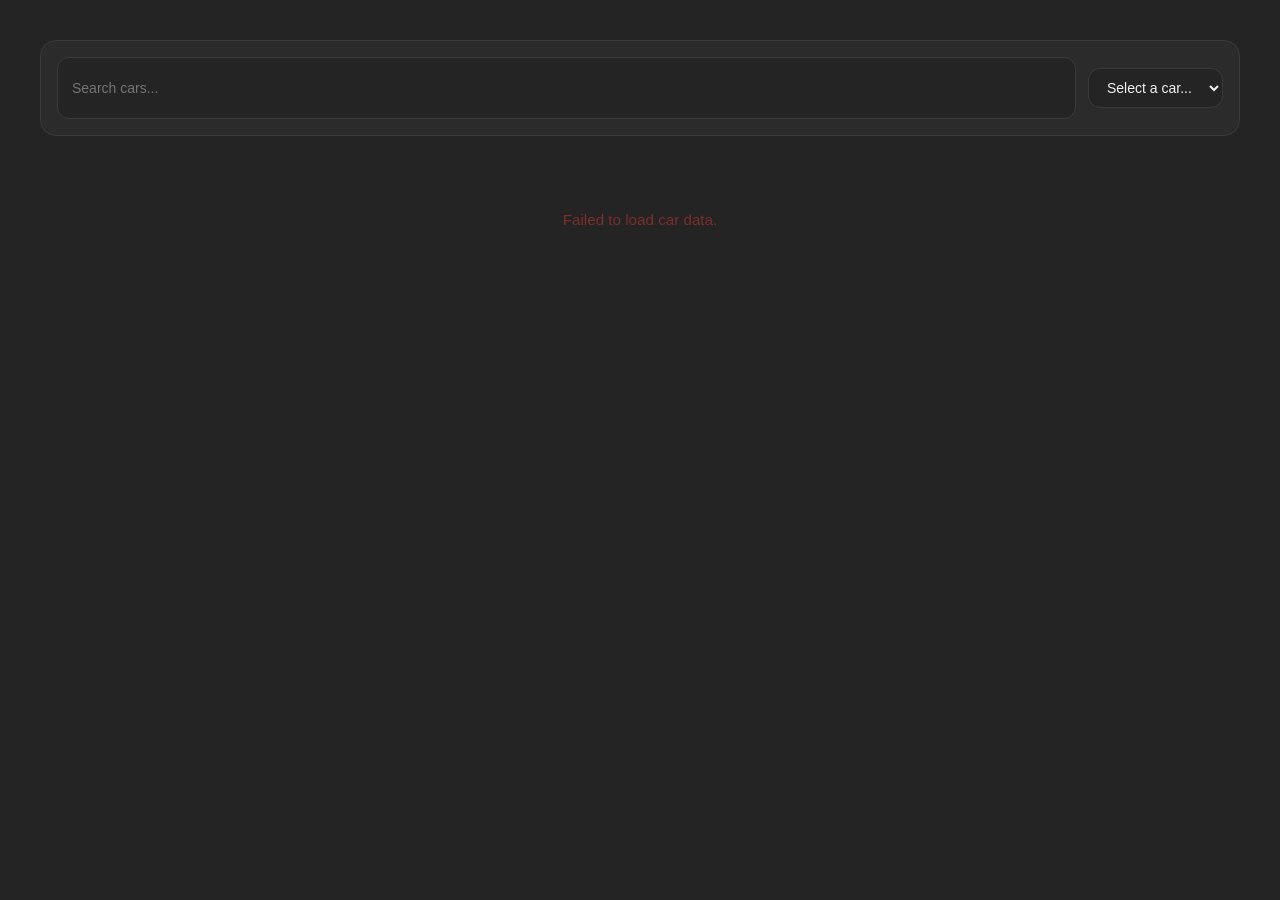
==== calculator/index.html @ 4136a722 "Create index.html" ====
<!DOCTYPE html>
<html lang="en">
<head>
  <meta charset="UTF-8">
  <meta name="viewport" content="width=device-width, initial-scale=1.0">

  <title>CarZoneDB - Upgrade Calculator</title>
  <link rel="icon" type="image/x-icon" href="https://raw.githubusercontent.com/CarZoneDB/CarZoneDB.github.io/refs/heads/main/assets/favicon.png">
  <meta
    name="description"
    content="Calculate the total cost of upgrading your car in Car Zone. Select a car and configure your upgrades to see the full price breakdown."
  />

  <link rel="stylesheet" href="../components/base.css">
  <link rel="stylesheet" href="../cars/style.css">

  <style>
    /* ===== Calculator Card ===== */
    .calc-card {
      background-color: var(--foreground-color);
      padding: 20px;
      border-radius: 12px;
      text-align: left;
      border: 1px solid var(--border-color);
      margin-top: 20px;
    }

    .calc-card h2 {
      margin-top: 0;
      margin-bottom: 12px;
      font-size: 1.5rem;
      color: var(--text-color);
      word-break: break-word;
    }

    /* ===== Base Price Tag ===== */
    .base-price-tag {
      font-size: 0.9rem;
      color: var(--text-color);
      margin: 0 0 4px;
      opacity: 0.6;
    }

    /* ===== Divider ===== */
    .divider {
      border: none;
      border-top: 1px solid var(--border-color);
      margin: 20px 0;
    }

    /* ===== Upgrades Section ===== */
    .upgrades-section {
      margin-top: 20px;
    }

    .upgrades-section h3 {
      margin: 0 0 14px;
      font-size: 0.8rem;
      text-transform: uppercase;
      letter-spacing: 0.06em;
      color: var(--text-color);
      opacity: 0.5;
      font-weight: 600;
    }

    .upgrades-grid {
      display: grid;
      grid-template-columns: repeat(auto-fit, minmax(180px, 1fr));
      gap: 12px;
    }

    /* ===== Upgrade Group ===== */
    .upgrade-group {
      display: flex;
      flex-direction: column;
      gap: 6px;
    }

    .upgrade-group label {
      font-size: 0.78rem;
      color: var(--text-color);
      opacity: 0.55;
      font-weight: 600;
      text-transform: uppercase;
      letter-spacing: 0.04em;
    }

    .upgrade-group select {
      padding: 10px 14px;
      min-height: 40px;
      border-radius: 12px;
      border: 1px solid var(--border-color);
      background: var(--background-color);
      color: var(--text-color);
      font-size: 14px;
      font-family: var(--font-family);
      cursor: pointer;
      transition: background 0.2s ease, border-color 0.2s ease;
      appearance: none;
      background-image: url("data:image/svg+xml,%3Csvg xmlns='http://www.w3.org/2000/svg' width='12' height='12' viewBox='0 0 12 12'%3E%3Cpath fill='rgb(160,160,160)' d='M6 8L1 3h10z'/%3E%3C/svg%3E");
      background-repeat: no-repeat;
      background-position: right 12px center;
      padding-right: 32px;
    }

    .upgrade-group select:hover {
      background-color: var(--foreground-color);
      border-color: var(--accent-color);
    }

    /* ===== Summary Bar ===== */
    .summary-bar {
      display: flex;
      flex-wrap: wrap;
      gap: 16px;
      align-items: center;
      justify-content: space-between;
      padding: 16px 20px;
      border-radius: 12px;
      background: var(--background-color);
      border: 1px solid var(--border-color);
      margin-top: 20px;
    }

    .summary-item {
      display: flex;
      flex-direction: column;
      gap: 2px;
    }

    .summary-item span:first-child {
      font-size: 0.75rem;
      color: var(--text-color);
      opacity: 0.5;
      text-transform: uppercase;
      letter-spacing: 0.04em;
      font-weight: 600;
    }

    .summary-item span:last-child {
      font-size: 1.2rem;
      font-weight: 600;
      color: var(--text-color);
    }

    .summary-item.total span:last-child {
      font-size: 1.5rem;
      color: var(--accent-color);
    }

    .summary-sep {
      width: 1px;
      height: 40px;
      background: var(--border-color);
    }

    /* ===== Breakdown Button ===== */
    .breakdown-btn {
      padding: 10px 14px;
      min-height: 40px;
      border-radius: 12px;
      border: 1px solid var(--border-color);
      background: transparent;
      color: var(--text-color);
      font-size: 14px;
      font-family: var(--font-family);
      cursor: pointer;
      transition: background 0.2s ease, border-color 0.2s ease;
    }

    .breakdown-btn:hover {
      background: var(--foreground-color);
      border-color: var(--accent-color);
    }

    .breakdown-btn.active {
      background: var(--accent-color);
      border-color: var(--accent-color);
      color: #fff;
    }

    /* ===== Breakdown Card ===== */
    .breakdown-card {
      background-color: var(--background-color);
      border: 1px solid var(--border-color);
      border-radius: 12px;
      padding: 20px;
      margin-top: 12px;
    }

    .breakdown-card h3 {
      margin: 0 0 14px;
      font-size: 0.8rem;
      text-transform: uppercase;
      letter-spacing: 0.06em;
      color: var(--text-color);
      opacity: 0.5;
      font-weight: 600;
    }

    .breakdown-table {
      width: 100%;
      border-collapse: collapse;
      font-size: 0.95rem;
      color: var(--text-color);
    }

    .breakdown-table td {
      padding: 8px 0;
      border-bottom: 1px solid var(--border-color);
    }

    .breakdown-table td:last-child {
      text-align: right;
      opacity: 0.6;
    }

    .breakdown-table tr.total-row td {
      border-bottom: none;
      font-weight: 600;
      font-size: 1rem;
      padding-top: 12px;
      opacity: 1;
    }

    .breakdown-table tr.total-row td:last-child {
      color: var(--accent-color);
      opacity: 1;
    }

    /* ===== Empty State ===== */
    .empty-state {
      color: var(--text-color);
      opacity: 0.4;
      font-size: 0.95rem;
      padding: 60px 0;
      text-align: center;
    }

    /* ===== Responsive ===== */
    @media (max-width: 600px) {
      .upgrades-grid {
        grid-template-columns: repeat(auto-fit, minmax(150px, 1fr));
      }

      .summary-sep {
        display: none;
      }
    }
  </style>
</head>
<body>
  <div id="navbar"></div>

  <main class="sect" aria-label="Upgrade cost calculator">

    <div class="filter-bar">
      <input type="text" placeholder="Search cars..." class="filter-input" id="carSearch" oninput="filterCars()">
      <select class="filter-select" id="carSelect" onchange="onCarSelect()">
        <option value="">Select a car...</option>
      </select>
    </div>

    <div id="calcArea">
      <p class="empty-state">Select a car above to calculate upgrade costs.</p>
    </div>

  </main>

  <div id="footer"></div>

  <script src="../components/elementloader.js"></script>
  <script>
    // ===== Data =====
    const UPGRADES = {
      Engine: {
        key: 'engine', label: 'Engine',
        options: [
          { name: 'Stock', pct: 0 },
          { name: 'Street', pct: 0.10 },
          { name: 'Sport', pct: 0.15 },
          { name: 'Race', pct: 0.20 }
        ]
      },
      Gearbox: {
        key: 'gearbox', label: 'Gearbox',
        options: [
          { name: 'Stock', pct: 0 },
          { name: 'Street', pct: 0.05 },
          { name: 'Sport', pct: 0.07 },
          { name: 'Race', pct: 0.10 }
        ]
      },
      Turbo: {
        key: 'turbo', label: 'Turbo',
        options: [
          { name: 'Stock', pct: 0 },
          { name: 'Turbo', pct: 0.05 },
          { name: 'Twin Turbo', pct: 0.10 }
        ]
      },
      Brakes: {
        key: 'brakes', label: 'Brakes',
        options: [
          { name: 'Stock', pct: 0 },
          { name: 'Street', pct: 0.05 },
          { name: 'Sport', pct: 0.07 },
          { name: 'Race', pct: 0.10 }
        ]
      },
      Drive: {
        key: 'drive', label: 'Drive',
        options: [
          { name: 'Stock (no change)', flat: 0 },
          { name: 'FWD', flat: 10000 },
          { name: 'RWD', flat: 15000 },
          { name: 'AWD', flat: 25000 }
        ]
      },
      Tires: {
        key: 'tires', label: 'Tires',
        options: [
          { name: 'Street', flat: 5000 },
          { name: 'Drift', flat: 10000 },
          { name: 'Race', flat: 15000 }
        ]
      }
    };

    const SUSPENSION = {
      'Suspension Height': {
        key: 'sheight', label: 'Suspension Height',
        options: [
          { name: 'None', flat: 0 },
          { name: 'Low', flat: 10000 },
          { name: 'Stock', flat: 10000 },
          { name: 'High', flat: 10000 }
        ]
      },
      'Suspension Camber': {
        key: 'camber', label: 'Camber',
        options: [
          { name: 'None', flat: 0 },
          { name: 'Tilt 2°', flat: 10000 },
          { name: 'Tilt 4°', flat: 10000 },
          { name: 'Tilt 6°', flat: 10000 },
          { name: 'Tilt 8°', flat: 10000 },
          { name: 'Tilt 10°', flat: 10000 }
        ]
      },
      'Front Offset': {
        key: 'foffset', label: 'Front Offset',
        options: [
          { name: 'None', flat: 0 },
          { name: 'Offset [-0.1]', flat: 10000 },
          { name: 'Offset [-0.05]', flat: 10000 },
          { name: 'Offset [0.05]', flat: 10000 },
          { name: 'Offset [0.1]', flat: 10000 },
          { name: 'Offset [0.15]', flat: 10000 },
          { name: 'Offset [0.2]', flat: 10000 },
          { name: 'Offset [0.25]', flat: 10000 },
          { name: 'Offset [0.3]', flat: 10000 },
          { name: 'Offset [0.35]', flat: 10000 },
          { name: 'Offset [0.4]', flat: 10000 }
        ]
      },
      'Rear Offset': {
        key: 'roffset', label: 'Rear Offset',
        options: [
          { name: 'None', flat: 0 },
          { name: 'Offset [-0.1]', flat: 10000 },
          { name: 'Offset [-0.05]', flat: 10000 },
          { name: 'Offset [0.05]', flat: 10000 },
          { name: 'Offset [0.1]', flat: 10000 },
          { name: 'Offset [0.15]', flat: 10000 },
          { name: 'Offset [0.2]', flat: 10000 },
          { name: 'Offset [0.25]', flat: 10000 },
          { name: 'Offset [0.3]', flat: 10000 },
          { name: 'Offset [0.35]', flat: 10000 },
          { name: 'Offset [0.4]', flat: 10000 }
        ]
      }
    };

    // ===== State =====
    let allCars = [];
    let selectedCar = null;
    let breakdownVisible = false;

    // ===== Helpers =====
    function fmt(n) {
      return '$' + Math.round(n).toLocaleString();
    }

    function normalizeCar(car) {
      if (!car || typeof car !== 'object' || Array.isArray(car)) return null;
      return {
        CarName: car.CarName || 'Unknown Car',
        TYPE: car.TYPE || 'Unknown',
        NEWCAR: car.NEWCAR || false,
        PRICE: car.PRICE || 0
      };
    }

    // ===== Filter =====
    function filterCars() {
      const q = document.getElementById('carSearch').value.toLowerCase();
      const sel = document.getElementById('carSelect');
      const prev = sel.value;

      sel.innerHTML = '<option value="">Select a car...</option>';

      allCars
        .filter(c => c.CarName.toLowerCase().includes(q))
        .forEach(c => {
          const opt = document.createElement('option');
          opt.value = c.CarName;
          opt.textContent = c.CarName;
          if (c.CarName === prev) opt.selected = true;
          sel.appendChild(opt);
        });
    }

    // ===== On Car Select =====
    function onCarSelect() {
      const name = document.getElementById('carSelect').value;
      selectedCar = allCars.find(c => c.CarName === name) || null;
      breakdownVisible = false;
      renderCalc();
    }

    // ===== Render Calculator =====
    function renderCalc() {
      const area = document.getElementById('calcArea');

      if (!selectedCar) {
        area.innerHTML = '<p class="empty-state">Select a car above to calculate upgrade costs.</p>';
        return;
      }

      const badges = [
        selectedCar.NEWCAR ? '<span class="badge new">NEW</span>' : '',
        selectedCar.TYPE === 'Limited' ? '<span class="badge limited">Limited</span>' : ''
      ].join('');

      let perfHTML = '';
      Object.values(UPGRADES).forEach(group => {
        let opts = '';
        group.options.forEach((opt, i) => {
          let costStr = '';
          if (opt.flat !== undefined) {
            costStr = opt.flat > 0 ? ' (+' + fmt(opt.flat) + ')' : '';
          } else {
            const cost = Math.round(selectedCar.PRICE * (opt.pct || 0));
            costStr = cost > 0 ? ' (+' + fmt(cost) + ')' : '';
          }
          opts += `<option value="${i}">${opt.name}${costStr}</option>`;
        });
        perfHTML += `
          <div class="upgrade-group">
            <label>${group.label}</label>
            <select data-key="${group.key}" onchange="recalc()">${opts}</select>
          </div>`;
      });

      let suspHTML = '';
      Object.values(SUSPENSION).forEach(group => {
        let opts = '';
        group.options.forEach((opt, i) => {
          const costStr = opt.flat > 0 ? ' (+' + fmt(opt.flat) + ')' : '';
          opts += `<option value="${i}">${opt.name}${costStr}</option>`;
        });
        suspHTML += `
          <div class="upgrade-group">
            <label>${group.label}</label>
            <select data-key="${group.key}" onchange="recalc()">${opts}</select>
          </div>`;
      });

      area.innerHTML = `
        <div class="calc-card">
          <h2>${selectedCar.CarName}</h2>
          ${badges ? `<div class="badges">${badges}</div>` : ''}
          <p class="base-price-tag">Base price: <strong>${fmt(selectedCar.PRICE)}</strong></p>

          <hr class="divider">

          <div class="upgrades-section">
            <h3>Performance Upgrades</h3>
            <div class="upgrades-grid">${perfHTML}</div>
          </div>

          <div class="upgrades-section">
            <h3>Suspension Upgrades</h3>
            <div class="upgrades-grid">${suspHTML}</div>
          </div>

          <div class="summary-bar" id="summaryBar">
            <div class="summary-item">
              <span>Base Price</span>
              <span id="sumBase">${fmt(selectedCar.PRICE)}</span>
            </div>
            <div class="summary-sep"></div>
            <div class="summary-item">
              <span>Upgrades</span>
              <span id="sumUpgrades">$0</span>
            </div>
            <div class="summary-sep"></div>
            <div class="summary-item total">
              <span>Total</span>
              <span id="sumTotal">${fmt(selectedCar.PRICE)}</span>
            </div>
            <button class="breakdown-btn" id="breakdownBtn" onclick="toggleBreakdown()">Breakdown</button>
          </div>

          <div class="breakdown-card" id="breakdownCard" style="display:none;">
            <h3>Cost Breakdown</h3>
            <table class="breakdown-table" id="breakdownTable"></table>
          </div>
        </div>`;

      recalc();
    }

    // ===== Recalc =====
    function recalc() {
      if (!selectedCar) return;

      const price = selectedCar.PRICE;
      let upgradeTotal = 0;
      const lines = [];

      const allGroups = { ...UPGRADES, ...SUSPENSION };

      document.querySelectorAll('[data-key]').forEach(sel => {
        const key = sel.dataset.key;
        const group = Object.values(allGroups).find(g => g.key === key);
        if (!group) return;

        const idx = parseInt(sel.value);
        const opt = group.options[idx];
        if (!opt) return;

        let cost = 0;
        if (opt.flat !== undefined) {
          cost = opt.flat;
        } else {
          cost = Math.round(price * (opt.pct || 0));
        }

        if (cost > 0) {
          lines.push({ label: group.label + ' — ' + opt.name, cost });
          upgradeTotal += cost;
        }
      });

      document.getElementById('sumBase').textContent = fmt(price);
      document.getElementById('sumUpgrades').textContent = fmt(upgradeTotal);
      document.getElementById('sumTotal').textContent = fmt(price + upgradeTotal);

      const table = document.getElementById('breakdownTable');
      if (table) {
        table.innerHTML = '';
        lines.forEach(l => {
          const tr = document.createElement('tr');
          tr.innerHTML = `<td>${l.label}</td><td>${fmt(l.cost)}</td>`;
          table.appendChild(tr);
        });
        const totRow = document.createElement('tr');
        totRow.className = 'total-row';
        totRow.innerHTML = `<td>Total (car + upgrades)</td><td>${fmt(price + upgradeTotal)}</td>`;
        table.appendChild(totRow);
      }
    }

    // ===== Toggle Breakdown =====
    function toggleBreakdown() {
      breakdownVisible = !breakdownVisible;
      const card = document.getElementById('breakdownCard');
      const btn = document.getElementById('breakdownBtn');
      if (card) card.style.display = breakdownVisible ? 'block' : 'none';
      if (btn) btn.classList.toggle('active', breakdownVisible);
    }

    // ===== Fetch Data =====
    fetch('https://carzonedb.github.io/assets/infojsons/cars.json')
      .then(res => {
        if (!res.ok) throw new Error(`HTTP Error: ${res.status}`);
        return res.json();
      })
      .then(api => {
        const rawCars = api.data || {};

        allCars = Object.values(rawCars)
          .map(normalizeCar)
          .filter(Boolean)
          .sort((a, b) => a.CarName.localeCompare(b.CarName));

        const sel = document.getElementById('carSelect');
        allCars.forEach(c => {
          const opt = document.createElement('option');
          opt.value = c.CarName;
          opt.textContent = c.CarName;
          sel.appendChild(opt);
        });
      })
      .catch(err => {
        console.error('Failed to load cars:', err);
        document.getElementById('calcArea').innerHTML =
          '<p class="empty-state" style="color: #FF3B3B;">Failed to load car data.</p>';
      });
  </script>
</body>
</html>
---- components/base.css ----
:root {
--accent-color: rgb(142, 92, 246);
--background-color: rgb(36, 36, 36);
--foreground-color: rgb(43, 43, 43);
--border-color: rgb(58, 58, 58);
--text-color: rgb(241, 241, 241);
--font-family: 'Segoe UI', Arial, sans-serif;
}

main {
    flex: 1;
}

html, body {
    height: 100%;
    margin: 0;
}

body {
    background: var(--background-color);
    color: var(--text-color);
    font-family: var(--font-family);
    display: flex;
    flex-direction: column;
    min-height: 100vh;
}
---- cars/style.css ----
/* ===== Layout ===== */
.sect {
  padding: 40px;
}

/* ===== Filter Bar ===== */
.filter-bar {
  display: flex;
  flex-wrap: wrap;
  align-items: center;
  gap: 12px;
  padding: 16px;
  border-radius: 16px;
  background: var(--foreground-color);
  border: 1px solid var(--border-color);
}

/* ===== Shared Base: Inputs & Buttons ===== */
.filter-input,
.filter-select,
.filter-btn {
  padding: 10px 14px;
  min-height: 40px;
  border-radius: 12px;
  border: 1px solid var(--border-color);
  background: var(--background-color);
  color: var(--text-color);
  font-size: 14px;
}

.filter-input {
  flex: 1;
  min-width: 200px;
}

.filter-select,
.filter-btn {
  cursor: pointer;
  transition: background 0.2s ease, border-color 0.2s ease;
}

.filter-select:hover,
.filter-btn:hover {
  background: var(--foreground-color);
  border-color: var(--accent-color);
}

/* ===== Chips ===== */
.filter-chip {
  padding: 10px 14px;
  border-radius: 12px;
  border: 1px solid var(--border-color);
  background: transparent;
  color: var(--text-color);
  cursor: pointer;
  transition: background 0.2s ease, border-color 0.2s ease, color 0.2s ease;
}

.filter-chip:hover {
  border-color: var(--accent-color);
}

.filter-chip.active {
  background: var(--accent-color);
  color: #fff;
  border-color: var(--accent-color);
}

/* ===== Dropdown Wrapper ===== */
.filter-dropdown {
  position: relative;
}

/* ===== Dropdown Menu ===== */
.dropdown-menu {
  display: none;
  position: absolute;
  top: calc(100% + 6px);
  left: 0;
  z-index: 999;
  min-width: 260px;
  padding: 14px;
  background: var(--background-color);
  border: 1px solid var(--border-color);
  border-radius: 12px;
  box-shadow: 0 8px 20px rgba(0, 0, 0, 0.25);
}

.dropdown-menu.active {
  display: block;
}

/* Flip to right-align if overflowing viewport */
.dropdown-menu.flip-left {
  left: auto;
  right: 0;
}

/* ===== Dropdown Header ===== */
.dropdown-header {
  display: flex;
  justify-content: space-between;
  align-items: center;
  margin-bottom: 10px;
  font-weight: 600;
}

.dropdown-header button {
  background: none;
  border: none;
  color: var(--text-color);
  cursor: pointer;
}

/* ===== Radios ===== */
.radio {
  display: flex;
  align-items: flex-start;
  gap: 10px;
  margin-bottom: 10px;
  cursor: pointer;
}

.radio input[type="radio"] {
  appearance: none;
  width: 16px;
  height: 16px;
  border: 2px solid var(--border-color);
  border-radius: 50%;
  position: relative;
  flex-shrink: 0;
  cursor: pointer;
}

.radio input[type="radio"]:checked {
  border-color: var(--accent-color);
}

.radio input[type="radio"]:checked::after {
  content: "";
  position: absolute;
  inset: 3px;
  background: var(--accent-color);
  border-radius: 50%;
}

/* ===== Checkboxes ===== */
.checkbox {
  display: flex;
  align-items: center;
  gap: 10px;
  margin-bottom: 10px;
  cursor: pointer;
}

.checkbox input[type="checkbox"] {
  appearance: none;
  width: 16px;
  height: 16px;
  border: 2px solid var(--border-color);
  border-radius: 4px;
  position: relative;
  flex-shrink: 0;
  cursor: pointer;
}

.checkbox input[type="checkbox"]:checked {
  border-color: var(--accent-color);
  background: var(--accent-color);
}

.checkbox input[type="checkbox"]:checked::after {
  content: "✓";
  position: absolute;
  inset: 0;
  display: flex;
  align-items: center;
  justify-content: center;
  font-size: 12px;
  color: var(--text-color);
}

/* ===== Price Range Inputs ===== */
.range-inputs {
  display: flex;
  gap: 8px;
  margin-top: 6px;
}

.range-inputs input {
  width: 100%;
  padding: 8px;
  border-radius: 6px;
  border: 1px solid var(--border-color);
  background: var(--foreground-color);
  color: var(--text-color);
}

/* ===== Apply Button ===== */
.apply-btn {
  width: 100%;
  margin-top: 8px;
  padding: 10px;
  border-radius: 8px;
  border: none;
  background: var(--accent-color);
  color: #fff;
  cursor: pointer;
  transition: opacity 0.2s ease;
}

.apply-btn:hover {
  opacity: 0.85;
}

/* ===== Car List Container thingy iDK MAN  */
/* ===== Car Grid ===== */
#carList {
  display: grid;
  grid-template-columns: repeat(auto-fit, minmax(220px, 1fr));
  gap: 24px;
  margin-top: 20px;
}

/* ===== Individual Car Card ===== */
.car {
  background-color: var(--foreground-color);
  padding: 20px;
  border-radius: 12px;
  text-align: left;
  border: 1px solid var(--border-color);
  transition: transform 0.2s;
}
.car:hover {
  transform: scale(1.05);
}

/* ===== Car Title ===== */
.car h2 {
  margin-top: 0;
  margin-bottom: 12px;
  font-size: 1.5rem;
  color: var(--text-color);
  word-break: break-word;
}

/* ===== Badges ===== */
.badges {
  display: flex;
  flex-wrap: wrap;
  gap: 8px;
  margin-bottom: 12px;
}

.badge {
  background-color: var(--accent-color);
  color: var(--text-color);
  padding: 2px 8px;
  font-size: 0.75rem;
  border-radius: 8px;
}

.badge.limited { background-color: #FF4DB8; }
.badge.new { background-color: #FF3B3B; }
.badge.gamepass { background-color: #1E90FF; }
.badge.pack {
  background-color: #FF9F1C;
  text-decoration: none;
  cursor: pointer;
  transition: transform 0.1s, box-shadow 0.1s;
}
.badge.pack:hover {
  transform: scale(1.1);
  box-shadow: 0 0 6px #FF9F1C;
  text-decoration: underline;
}

/* ===== Car Stats ===== */
.car-details div {
  margin-bottom: 6px;
  font-size: 0.95rem;
  color: var(--text-color);
}

/* ===== Responsive ===== */
@media (max-width: 600px) {
  #carList {
    grid-template-columns: repeat(auto-fit, minmax(180px, 1fr));
    gap: 16px;
  }

  .car {
    padding: 16px;
  }

  .car h2 {
    font-size: 1.25rem;
  }

  .car-details div {
    font-size: 0.9rem;
  }
}
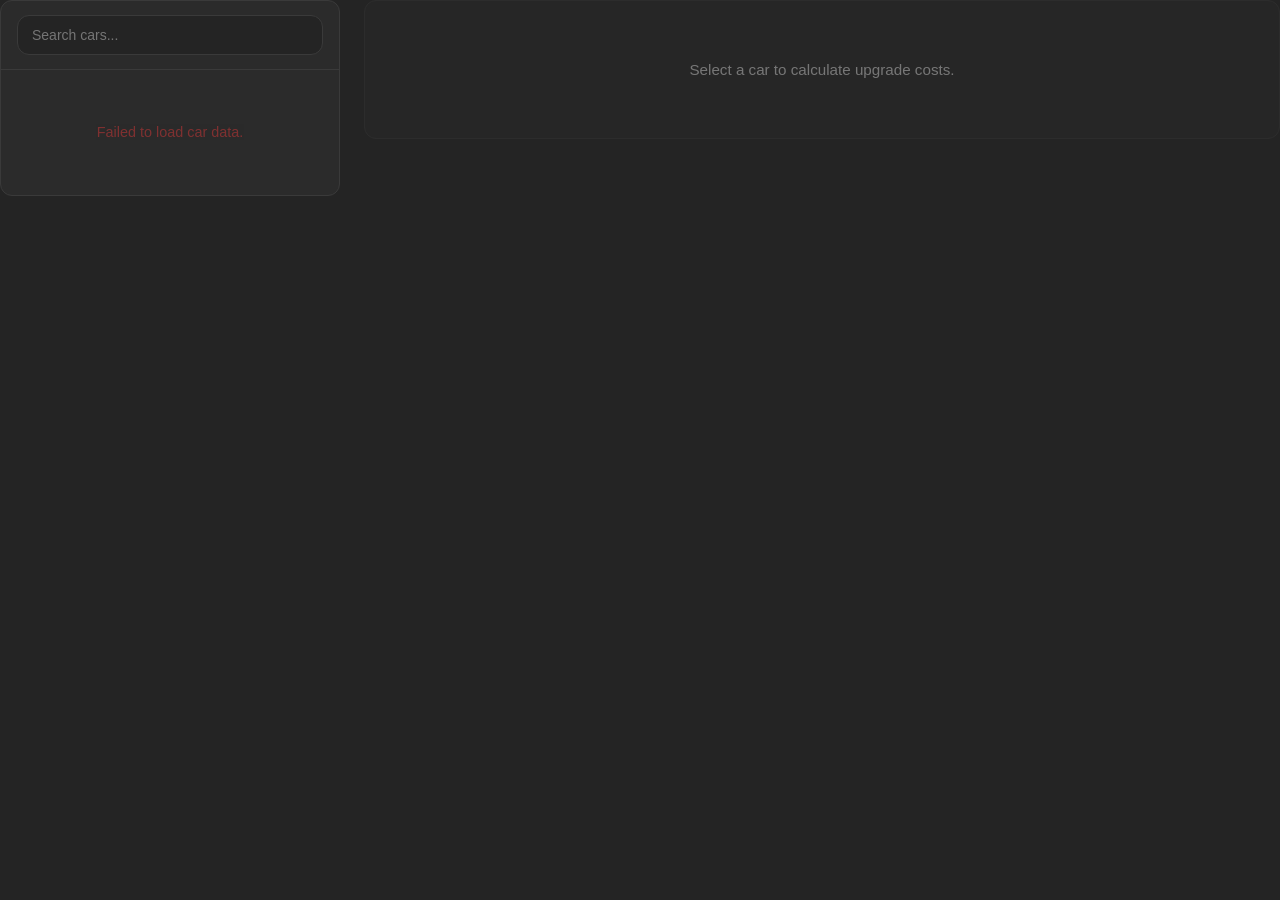
==== commit 0cf8f521: "Update index.html" ====
--- a/calculator/index.html
+++ b/calculator/index.html
@@ -12,9 +12,146 @@
   />
 
   <link rel="stylesheet" href="../components/base.css">
-  <link rel="stylesheet" href="../cars/style.css">
+  <link rel="stylesheet" href="style.css">
 
   <style>
+    /* ===== Two-panel layout ===== */
+    .calc-layout {
+      display: grid;
+      grid-template-columns: 340px 1fr;
+      gap: 24px;
+      align-items: start;
+    }
+
+    /* ===== Left panel ===== */
+    .panel-left {
+      background-color: var(--foreground-color);
+      border-radius: 12px;
+      border: 1px solid var(--border-color);
+      overflow: hidden;
+      position: sticky;
+      top: 20px;
+    }
+
+    .panel-left-header {
+      padding: 14px 16px;
+      border-bottom: 1px solid var(--border-color);
+    }
+
+    .panel-left-header input {
+      width: 100%;
+      box-sizing: border-box;
+      padding: 10px 14px;
+      min-height: 40px;
+      border-radius: 12px;
+      border: 1px solid var(--border-color);
+      background: var(--background-color);
+      color: var(--text-color);
+      font-size: 14px;
+      font-family: var(--font-family);
+      outline: none;
+      transition: border-color 0.2s ease;
+    }
+
+    .panel-left-header input:focus {
+      border-color: var(--accent-color);
+    }
+
+    /* ===== Car list inside left panel ===== */
+    .car-list-inner {
+      overflow-y: auto;
+      max-height: calc(100vh - 180px);
+    }
+
+    .car-item {
+      display: flex;
+      align-items: center;
+      justify-content: space-between;
+      padding: 12px 16px;
+      border-bottom: 1px solid var(--border-color);
+      cursor: pointer;
+      transition: background 0.15s ease;
+      gap: 10px;
+    }
+
+    .car-item:last-child {
+      border-bottom: none;
+    }
+
+    .car-item:hover {
+      background: var(--background-color);
+    }
+
+    .car-item.active {
+      background: var(--background-color);
+      border-left: 3px solid var(--accent-color);
+      padding-left: 13px;
+    }
+
+    .car-item-info {
+      display: flex;
+      flex-direction: column;
+      gap: 2px;
+      min-width: 0;
+    }
+
+    .car-item-name {
+      font-size: 0.9rem;
+      font-weight: 600;
+      color: var(--text-color);
+      white-space: nowrap;
+      overflow: hidden;
+      text-overflow: ellipsis;
+    }
+
+    .car-item-type {
+      font-size: 0.75rem;
+      color: var(--text-color);
+      opacity: 0.5;
+    }
+
+    .car-item-price {
+      font-size: 0.8rem;
+      font-weight: 600;
+      color: var(--accent-color);
+      white-space: nowrap;
+      flex-shrink: 0;
+    }
+
+    .car-item .badges {
+      margin-bottom: 0;
+      gap: 4px;
+    }
+
+    .car-item .badge {
+      font-size: 0.65rem;
+      padding: 1px 6px;
+    }
+
+    .panel-left-empty {
+      padding: 40px 16px;
+      text-align: center;
+      color: var(--text-color);
+      opacity: 0.4;
+      font-size: 0.9rem;
+    }
+
+    /* ===== Right panel ===== */
+    .panel-right {
+      min-width: 0;
+    }
+
+    .calc-empty {
+      background-color: var(--foreground-color);
+      border-radius: 12px;
+      border: 1px solid var(--border-color);
+      padding: 60px 20px;
+      text-align: center;
+      color: var(--text-color);
+      opacity: 0.4;
+      font-size: 0.95rem;
+    }
+
     /* ===== Calculator Card ===== */
     .calc-card {
       background-color: var(--foreground-color);
@@ -22,7 +159,6 @@
       border-radius: 12px;
       text-align: left;
       border: 1px solid var(--border-color);
-      margin-top: 20px;
     }
 
     .calc-card h2 {
@@ -33,22 +169,20 @@
       word-break: break-word;
     }
 
-    /* ===== Base Price Tag ===== */
     .base-price-tag {
       font-size: 0.9rem;
       color: var(--text-color);
+      opacity: 0.6;
       margin: 0 0 4px;
-      opacity: 0.6;
-    }
-
-    /* ===== Divider ===== */
+    }
+
     .divider {
       border: none;
       border-top: 1px solid var(--border-color);
       margin: 20px 0;
     }
 
-    /* ===== Upgrades Section ===== */
+    /* ===== Upgrades ===== */
     .upgrades-section {
       margin-top: 20px;
     }
@@ -69,7 +203,6 @@
       gap: 12px;
     }
 
-    /* ===== Upgrade Group ===== */
     .upgrade-group {
       display: flex;
       flex-direction: column;
@@ -228,16 +361,21 @@
       opacity: 1;
     }
 
-    /* ===== Empty State ===== */
-    .empty-state {
-      color: var(--text-color);
-      opacity: 0.4;
-      font-size: 0.95rem;
-      padding: 60px 0;
-      text-align: center;
-    }
-
     /* ===== Responsive ===== */
+    @media (max-width: 900px) {
+      .calc-layout {
+        grid-template-columns: 1fr;
+      }
+
+      .panel-left {
+        position: static;
+      }
+
+      .car-list-inner {
+        max-height: 300px;
+      }
+    }
+
     @media (max-width: 600px) {
       .upgrades-grid {
         grid-template-columns: repeat(auto-fit, minmax(150px, 1fr));
@@ -253,18 +391,24 @@
   <div id="navbar"></div>
 
   <main class="sect" aria-label="Upgrade cost calculator">
-
-    <div class="filter-bar">
-      <input type="text" placeholder="Search cars..." class="filter-input" id="carSearch" oninput="filterCars()">
-      <select class="filter-select" id="carSelect" onchange="onCarSelect()">
-        <option value="">Select a car...</option>
-      </select>
+    <div class="calc-layout">
+
+      <!-- ===== Left: Car Picker ===== -->
+      <div class="panel-left">
+        <div class="panel-left-header">
+          <input type="text" placeholder="Search cars..." id="carSearch" oninput="filterCars()">
+        </div>
+        <div class="car-list-inner" id="carListInner">
+          <p class="panel-left-empty">Loading cars...</p>
+        </div>
+      </div>
+
+      <!-- ===== Right: Calculator ===== -->
+      <div class="panel-right" id="panelRight">
+        <div class="calc-empty">Select a car to calculate upgrade costs.</div>
+      </div>
+
     </div>
-
-    <div id="calcArea">
-      <p class="empty-state">Select a car above to calculate upgrade costs.</p>
-    </div>
-
   </main>
 
   <div id="footer"></div>
@@ -384,6 +528,7 @@
 
     // ===== State =====
     let allCars = [];
+    let filteredCars = [];
     let selectedCar = null;
     let breakdownVisible = false;
 
@@ -402,39 +547,57 @@
       };
     }
 
+    // ===== Render Car List =====
+    function renderCarList() {
+      const inner = document.getElementById('carListInner');
+
+      if (!filteredCars.length) {
+        inner.innerHTML = '<p class="panel-left-empty">No cars found.</p>';
+        return;
+      }
+
+      inner.innerHTML = filteredCars.map(c => {
+        const isActive = selectedCar && selectedCar.CarName === c.CarName;
+        const badges = [
+          c.NEWCAR ? '<span class="badge new">NEW</span>' : '',
+          c.TYPE === 'Limited' ? '<span class="badge limited">Limited</span>' : ''
+        ].filter(Boolean).join('');
+
+        return `
+          <div class="car-item${isActive ? ' active' : ''}" onclick="selectCar('${c.CarName.replace(/'/g, "\\'")}')">
+            <div class="car-item-info">
+              <span class="car-item-name">${c.CarName}</span>
+              <div style="display:flex;align-items:center;gap:6px;">
+                <span class="car-item-type">${c.TYPE}</span>
+                ${badges ? `<div class="badges">${badges}</div>` : ''}
+              </div>
+            </div>
+            <span class="car-item-price">${fmt(c.PRICE)}</span>
+          </div>`;
+      }).join('');
+    }
+
     // ===== Filter =====
     function filterCars() {
       const q = document.getElementById('carSearch').value.toLowerCase();
-      const sel = document.getElementById('carSelect');
-      const prev = sel.value;
-
-      sel.innerHTML = '<option value="">Select a car...</option>';
-
-      allCars
-        .filter(c => c.CarName.toLowerCase().includes(q))
-        .forEach(c => {
-          const opt = document.createElement('option');
-          opt.value = c.CarName;
-          opt.textContent = c.CarName;
-          if (c.CarName === prev) opt.selected = true;
-          sel.appendChild(opt);
-        });
-    }
-
-    // ===== On Car Select =====
-    function onCarSelect() {
-      const name = document.getElementById('carSelect').value;
+      filteredCars = allCars.filter(c => c.CarName.toLowerCase().includes(q));
+      renderCarList();
+    }
+
+    // ===== Select Car =====
+    function selectCar(name) {
       selectedCar = allCars.find(c => c.CarName === name) || null;
       breakdownVisible = false;
+      renderCarList();
       renderCalc();
     }
 
     // ===== Render Calculator =====
     function renderCalc() {
-      const area = document.getElementById('calcArea');
+      const right = document.getElementById('panelRight');
 
       if (!selectedCar) {
-        area.innerHTML = '<p class="empty-state">Select a car above to calculate upgrade costs.</p>';
+        right.innerHTML = '<div class="calc-empty">Select a car to calculate upgrade costs.</div>';
         return;
       }
 
@@ -477,7 +640,7 @@
           </div>`;
       });
 
-      area.innerHTML = `
+      right.innerHTML = `
         <div class="calc-card">
           <h2>${selectedCar.CarName}</h2>
           ${badges ? `<div class="badges">${badges}</div>` : ''}
@@ -495,7 +658,7 @@
             <div class="upgrades-grid">${suspHTML}</div>
           </div>
 
-          <div class="summary-bar" id="summaryBar">
+          <div class="summary-bar">
             <div class="summary-item">
               <span>Base Price</span>
               <span id="sumBase">${fmt(selectedCar.PRICE)}</span>
@@ -596,18 +759,13 @@
           .filter(Boolean)
           .sort((a, b) => a.CarName.localeCompare(b.CarName));
 
-        const sel = document.getElementById('carSelect');
-        allCars.forEach(c => {
-          const opt = document.createElement('option');
-          opt.value = c.CarName;
-          opt.textContent = c.CarName;
-          sel.appendChild(opt);
-        });
+        filteredCars = allCars;
+        renderCarList();
       })
       .catch(err => {
         console.error('Failed to load cars:', err);
-        document.getElementById('calcArea').innerHTML =
-          '<p class="empty-state" style="color: #FF3B3B;">Failed to load car data.</p>';
+        document.getElementById('carListInner').innerHTML =
+          '<p class="panel-left-empty" style="color:#FF3B3B;">Failed to load car data.</p>';
       });
   </script>
 </body>
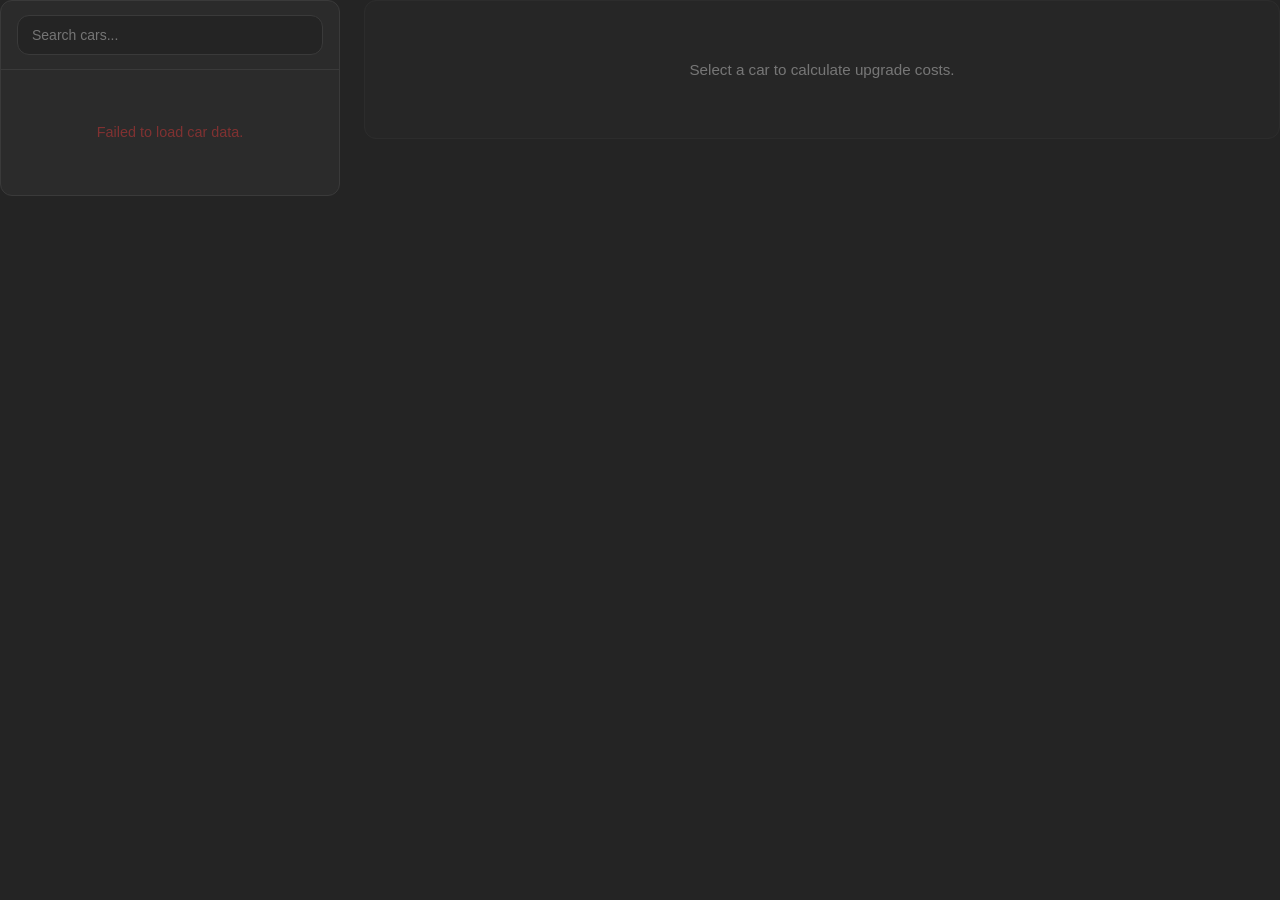
==== commit 8b10aa1d: "Update index.html" ====
--- a/calculator/index.html
+++ b/calculator/index.html
@@ -464,6 +464,7 @@
       Tires: {
         key: 'tires', label: 'Tires',
         options: [
+          { name: 'Stock (no change)', flat: 0 },
           { name: 'Street', flat: 5000 },
           { name: 'Drift', flat: 10000 },
           { name: 'Race', flat: 15000 }
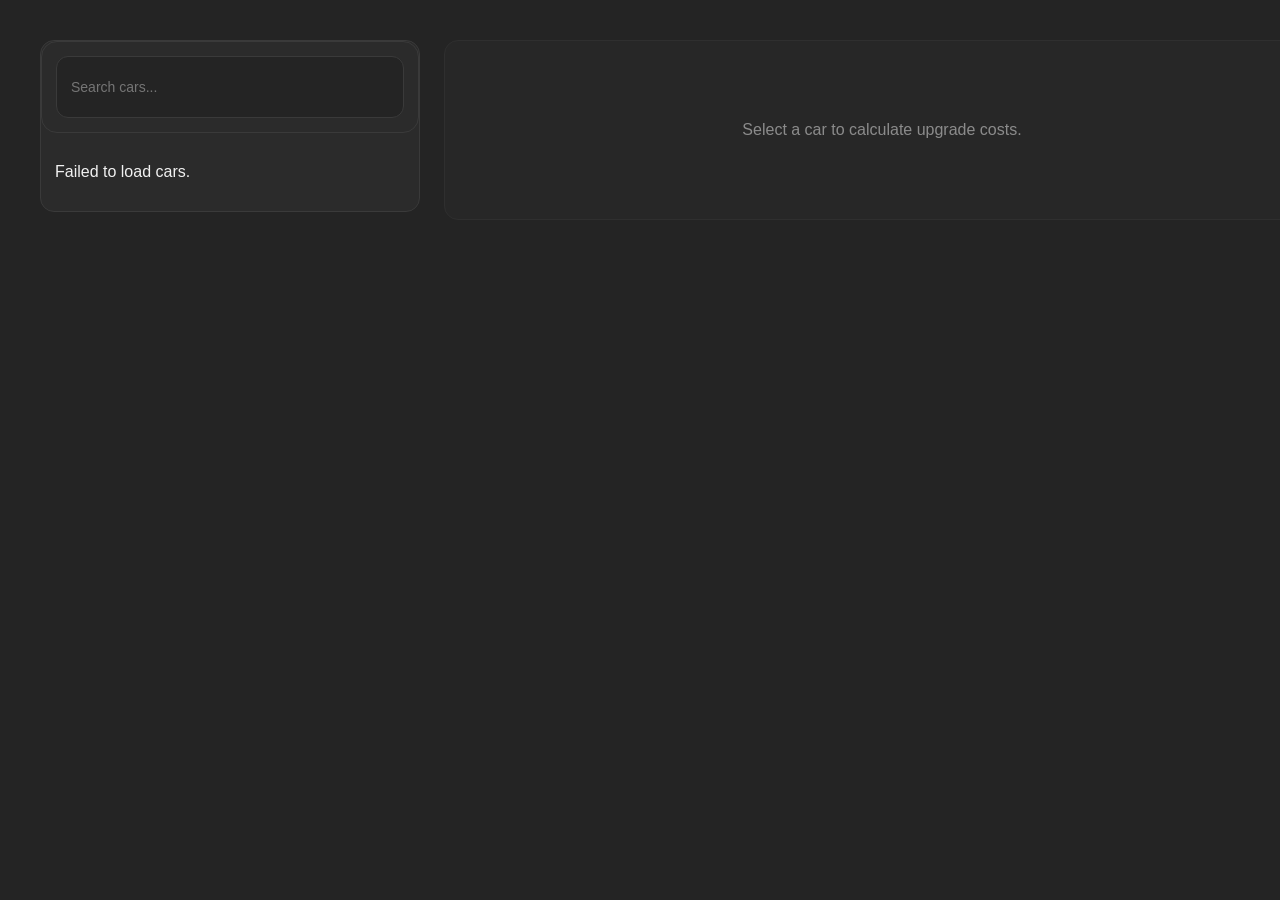
==== commit 62cf55e7: "Update index.html" ====
--- a/calculator/index.html
+++ b/calculator/index.html
@@ -1,206 +1,141 @@
 <!DOCTYPE html>
 <html lang="en">
 <head>
-  <meta charset="UTF-8">
-  <meta name="viewport" content="width=device-width, initial-scale=1.0">
+  <meta charset="UTF-8" />
+  <meta name="viewport" content="width=device-width, initial-scale=1.0" />
 
   <title>CarZoneDB - Upgrade Calculator</title>
-  <link rel="icon" type="image/x-icon" href="https://raw.githubusercontent.com/CarZoneDB/CarZoneDB.github.io/refs/heads/main/assets/favicon.png">
-  <meta
-    name="description"
-    content="Calculate the total cost of upgrading your car in Car Zone. Select a car and configure your upgrades to see the full price breakdown."
-  />
+
+  <link rel="icon" type="image/x-icon"
+    href="https://raw.githubusercontent.com/CarZoneDB/CarZoneDB.github.io/refs/heads/main/assets/favicon.png">
 
   <link rel="stylesheet" href="../components/base.css">
-  <link rel="stylesheet" href="style.css">
+  <link rel="stylesheet" href="../cars/style.css">
 
   <style>
-    /* ===== Two-panel layout ===== */
+    /* ===== Layout ===== */
+
+    .sect {
+      width: 100%;
+      display: flex;
+      justify-content: center;
+    }
+
     .calc-layout {
       display: grid;
-      grid-template-columns: 340px 1fr;
+      grid-template-columns: 380px minmax(0, 1fr);
       gap: 24px;
+      width: 100%;
+      max-width: 1600px;
+      margin: 0 auto;
       align-items: start;
     }
 
-    /* ===== Left panel ===== */
+    /* ===== Left Panel ===== */
+
     .panel-left {
-      background-color: var(--foreground-color);
-      border-radius: 12px;
+      background: var(--foreground-color);
       border: 1px solid var(--border-color);
+      border-radius: 14px;
       overflow: hidden;
       position: sticky;
       top: 20px;
     }
 
-    .panel-left-header {
-      padding: 14px 16px;
+    .panel-left .filter-bar {
+      padding: 14px;
       border-bottom: 1px solid var(--border-color);
-    }
-
-    .panel-left-header input {
-      width: 100%;
-      box-sizing: border-box;
-      padding: 10px 14px;
-      min-height: 40px;
-      border-radius: 12px;
-      border: 1px solid var(--border-color);
-      background: var(--background-color);
-      color: var(--text-color);
-      font-size: 14px;
-      font-family: var(--font-family);
-      outline: none;
-      transition: border-color 0.2s ease;
-    }
-
-    .panel-left-header input:focus {
-      border-color: var(--accent-color);
-    }
-
-    /* ===== Car list inside left panel ===== */
-    .car-list-inner {
+      margin-bottom: 0;
+    }
+
+    .car-browser-scroll {
+      max-height: calc(100vh - 180px);
       overflow-y: auto;
-      max-height: calc(100vh - 180px);
-    }
-
-    .car-item {
-      display: flex;
-      align-items: center;
-      justify-content: space-between;
-      padding: 12px 16px;
-      border-bottom: 1px solid var(--border-color);
+      padding: 14px;
+    }
+
+    /* ===== Reuse Cars Page Cards ===== */
+
+    .card-container {
+      display: grid;
+      grid-template-columns: 1fr;
+      gap: 14px;
+    }
+
+    .car-card {
       cursor: pointer;
-      transition: background 0.15s ease;
-      gap: 10px;
-    }
-
-    .car-item:last-child {
-      border-bottom: none;
-    }
-
-    .car-item:hover {
-      background: var(--background-color);
-    }
-
-    .car-item.active {
-      background: var(--background-color);
-      border-left: 3px solid var(--accent-color);
-      padding-left: 13px;
-    }
-
-    .car-item-info {
-      display: flex;
-      flex-direction: column;
-      gap: 2px;
-      min-width: 0;
-    }
-
-    .car-item-name {
-      font-size: 0.9rem;
-      font-weight: 600;
-      color: var(--text-color);
-      white-space: nowrap;
-      overflow: hidden;
-      text-overflow: ellipsis;
-    }
-
-    .car-item-type {
-      font-size: 0.75rem;
-      color: var(--text-color);
-      opacity: 0.5;
-    }
-
-    .car-item-price {
-      font-size: 0.8rem;
-      font-weight: 600;
-      color: var(--accent-color);
-      white-space: nowrap;
-      flex-shrink: 0;
-    }
-
-    .car-item .badges {
-      margin-bottom: 0;
-      gap: 4px;
-    }
-
-    .car-item .badge {
-      font-size: 0.65rem;
-      padding: 1px 6px;
-    }
-
-    .panel-left-empty {
-      padding: 40px 16px;
-      text-align: center;
-      color: var(--text-color);
-      opacity: 0.4;
-      font-size: 0.9rem;
-    }
-
-    /* ===== Right panel ===== */
+      transition:
+        transform 0.15s ease,
+        border-color 0.15s ease,
+        box-shadow 0.15s ease;
+    }
+
+    .car-card:hover {
+      transform: translateY(-2px);
+    }
+
+    .car-card.selected {
+      border: 2px solid var(--accent-color);
+      box-shadow: 0 0 0 1px var(--accent-color);
+    }
+
+    /* ===== Right Panel ===== */
+
     .panel-right {
       min-width: 0;
     }
 
+    .calc-card {
+      background: var(--foreground-color);
+      border: 1px solid var(--border-color);
+      border-radius: 14px;
+      padding: 24px;
+    }
+
     .calc-empty {
-      background-color: var(--foreground-color);
-      border-radius: 12px;
+      background: var(--foreground-color);
       border: 1px solid var(--border-color);
-      padding: 60px 20px;
+      border-radius: 14px;
+      padding: 80px 24px;
       text-align: center;
-      color: var(--text-color);
-      opacity: 0.4;
-      font-size: 0.95rem;
-    }
-
-    /* ===== Calculator Card ===== */
-    .calc-card {
-      background-color: var(--foreground-color);
-      padding: 20px;
-      border-radius: 12px;
-      text-align: left;
-      border: 1px solid var(--border-color);
+      opacity: 0.5;
     }
 
     .calc-card h2 {
       margin-top: 0;
-      margin-bottom: 12px;
-      font-size: 1.5rem;
-      color: var(--text-color);
-      word-break: break-word;
-    }
-
-    .base-price-tag {
-      font-size: 0.9rem;
-      color: var(--text-color);
+      margin-bottom: 10px;
+      font-size: 2rem;
+    }
+
+    .base-price {
       opacity: 0.6;
-      margin: 0 0 4px;
+      margin-bottom: 20px;
     }
 
     .divider {
       border: none;
       border-top: 1px solid var(--border-color);
-      margin: 20px 0;
+      margin: 24px 0;
     }
 
     /* ===== Upgrades ===== */
+
     .upgrades-section {
-      margin-top: 20px;
+      margin-top: 24px;
     }
 
     .upgrades-section h3 {
-      margin: 0 0 14px;
-      font-size: 0.8rem;
+      font-size: 0.85rem;
       text-transform: uppercase;
       letter-spacing: 0.06em;
-      color: var(--text-color);
       opacity: 0.5;
-      font-weight: 600;
+      margin-bottom: 14px;
     }
 
     .upgrades-grid {
       display: grid;
-      grid-template-columns: repeat(auto-fit, minmax(180px, 1fr));
-      gap: 12px;
+      grid-template-columns: repeat(auto-fit, minmax(220px, 1fr));
+      gap: 14px;
     }
 
     .upgrade-group {
@@ -210,158 +145,63 @@
     }
 
     .upgrade-group label {
-      font-size: 0.78rem;
-      color: var(--text-color);
-      opacity: 0.55;
+      font-size: 0.75rem;
+      text-transform: uppercase;
+      opacity: 0.5;
       font-weight: 600;
-      text-transform: uppercase;
-      letter-spacing: 0.04em;
     }
 
     .upgrade-group select {
-      padding: 10px 14px;
-      min-height: 40px;
-      border-radius: 12px;
-      border: 1px solid var(--border-color);
       background: var(--background-color);
       color: var(--text-color);
+      border: 1px solid var(--border-color);
+      border-radius: 12px;
+      padding: 12px 14px;
+      min-height: 44px;
+      font-family: var(--font-family);
       font-size: 14px;
-      font-family: var(--font-family);
-      cursor: pointer;
-      transition: background 0.2s ease, border-color 0.2s ease;
-      appearance: none;
-      background-image: url("data:image/svg+xml,%3Csvg xmlns='http://www.w3.org/2000/svg' width='12' height='12' viewBox='0 0 12 12'%3E%3Cpath fill='rgb(160,160,160)' d='M6 8L1 3h10z'/%3E%3C/svg%3E");
-      background-repeat: no-repeat;
-      background-position: right 12px center;
-      padding-right: 32px;
-    }
-
-    .upgrade-group select:hover {
-      background-color: var(--foreground-color);
-      border-color: var(--accent-color);
-    }
-
-    /* ===== Summary Bar ===== */
+    }
+
+    /* ===== Summary ===== */
+
     .summary-bar {
+      margin-top: 28px;
+      padding: 18px;
+      border-radius: 14px;
+      background: var(--background-color);
+      border: 1px solid var(--border-color);
+
       display: flex;
       flex-wrap: wrap;
-      gap: 16px;
+      gap: 20px;
       align-items: center;
       justify-content: space-between;
-      padding: 16px 20px;
-      border-radius: 12px;
-      background: var(--background-color);
-      border: 1px solid var(--border-color);
-      margin-top: 20px;
     }
 
     .summary-item {
       display: flex;
       flex-direction: column;
-      gap: 2px;
+      gap: 4px;
     }
 
     .summary-item span:first-child {
       font-size: 0.75rem;
-      color: var(--text-color);
       opacity: 0.5;
       text-transform: uppercase;
-      letter-spacing: 0.04em;
-      font-weight: 600;
     }
 
     .summary-item span:last-child {
-      font-size: 1.2rem;
-      font-weight: 600;
-      color: var(--text-color);
+      font-size: 1.25rem;
+      font-weight: 700;
     }
 
     .summary-item.total span:last-child {
-      font-size: 1.5rem;
       color: var(--accent-color);
-    }
-
-    .summary-sep {
-      width: 1px;
-      height: 40px;
-      background: var(--border-color);
-    }
-
-    /* ===== Breakdown Button ===== */
-    .breakdown-btn {
-      padding: 10px 14px;
-      min-height: 40px;
-      border-radius: 12px;
-      border: 1px solid var(--border-color);
-      background: transparent;
-      color: var(--text-color);
-      font-size: 14px;
-      font-family: var(--font-family);
-      cursor: pointer;
-      transition: background 0.2s ease, border-color 0.2s ease;
-    }
-
-    .breakdown-btn:hover {
-      background: var(--foreground-color);
-      border-color: var(--accent-color);
-    }
-
-    .breakdown-btn.active {
-      background: var(--accent-color);
-      border-color: var(--accent-color);
-      color: #fff;
-    }
-
-    /* ===== Breakdown Card ===== */
-    .breakdown-card {
-      background-color: var(--background-color);
-      border: 1px solid var(--border-color);
-      border-radius: 12px;
-      padding: 20px;
-      margin-top: 12px;
-    }
-
-    .breakdown-card h3 {
-      margin: 0 0 14px;
-      font-size: 0.8rem;
-      text-transform: uppercase;
-      letter-spacing: 0.06em;
-      color: var(--text-color);
-      opacity: 0.5;
-      font-weight: 600;
-    }
-
-    .breakdown-table {
-      width: 100%;
-      border-collapse: collapse;
-      font-size: 0.95rem;
-      color: var(--text-color);
-    }
-
-    .breakdown-table td {
-      padding: 8px 0;
-      border-bottom: 1px solid var(--border-color);
-    }
-
-    .breakdown-table td:last-child {
-      text-align: right;
-      opacity: 0.6;
-    }
-
-    .breakdown-table tr.total-row td {
-      border-bottom: none;
-      font-weight: 600;
-      font-size: 1rem;
-      padding-top: 12px;
-      opacity: 1;
-    }
-
-    .breakdown-table tr.total-row td:last-child {
-      color: var(--accent-color);
-      opacity: 1;
+      font-size: 1.6rem;
     }
 
     /* ===== Responsive ===== */
+
     @media (max-width: 900px) {
       .calc-layout {
         grid-template-columns: 1fr;
@@ -371,403 +211,319 @@
         position: static;
       }
 
-      .car-list-inner {
-        max-height: 300px;
-      }
-    }
-
-    @media (max-width: 600px) {
-      .upgrades-grid {
-        grid-template-columns: repeat(auto-fit, minmax(150px, 1fr));
-      }
-
-      .summary-sep {
-        display: none;
+      .car-browser-scroll {
+        max-height: 400px;
       }
     }
   </style>
 </head>
+
 <body>
+
   <div id="navbar"></div>
 
-  <main class="sect" aria-label="Upgrade cost calculator">
+  <main class="sect">
+
     <div class="calc-layout">
 
-      <!-- ===== Left: Car Picker ===== -->
+      <!-- LEFT -->
+
       <div class="panel-left">
-        <div class="panel-left-header">
-          <input type="text" placeholder="Search cars..." id="carSearch" oninput="filterCars()">
+
+        <div class="filter-bar">
+          <input
+            type="text"
+            placeholder="Search cars..."
+            class="filter-input"
+            id="carSearch"
+            oninput="filterCars()"
+          >
         </div>
-        <div class="car-list-inner" id="carListInner">
-          <p class="panel-left-empty">Loading cars...</p>
+
+        <div class="car-browser-scroll">
+          <div class="card-container" id="card-container"></div>
         </div>
+
       </div>
 
-      <!-- ===== Right: Calculator ===== -->
+      <!-- RIGHT -->
+
       <div class="panel-right" id="panelRight">
-        <div class="calc-empty">Select a car to calculate upgrade costs.</div>
+
+        <div class="calc-empty">
+          Select a car to calculate upgrade costs.
+        </div>
+
       </div>
 
     </div>
+
   </main>
 
   <div id="footer"></div>
 
   <script src="../components/elementloader.js"></script>
+
   <script>
-    // ===== Data =====
+
     const UPGRADES = {
-      Engine: {
-        key: 'engine', label: 'Engine',
-        options: [
-          { name: 'Stock', pct: 0 },
-          { name: 'Street', pct: 0.10 },
-          { name: 'Sport', pct: 0.15 },
-          { name: 'Race', pct: 0.20 }
-        ]
-      },
-      Gearbox: {
-        key: 'gearbox', label: 'Gearbox',
-        options: [
-          { name: 'Stock', pct: 0 },
-          { name: 'Street', pct: 0.05 },
-          { name: 'Sport', pct: 0.07 },
-          { name: 'Race', pct: 0.10 }
-        ]
-      },
-      Turbo: {
-        key: 'turbo', label: 'Turbo',
-        options: [
-          { name: 'Stock', pct: 0 },
-          { name: 'Turbo', pct: 0.05 },
-          { name: 'Twin Turbo', pct: 0.10 }
-        ]
-      },
-      Brakes: {
-        key: 'brakes', label: 'Brakes',
-        options: [
-          { name: 'Stock', pct: 0 },
-          { name: 'Street', pct: 0.05 },
-          { name: 'Sport', pct: 0.07 },
-          { name: 'Race', pct: 0.10 }
-        ]
-      },
-      Drive: {
-        key: 'drive', label: 'Drive',
-        options: [
-          { name: 'Stock (no change)', flat: 0 },
-          { name: 'FWD', flat: 10000 },
-          { name: 'RWD', flat: 15000 },
-          { name: 'AWD', flat: 25000 }
-        ]
-      },
-      Tires: {
-        key: 'tires', label: 'Tires',
-        options: [
-          { name: 'Stock (no change)', flat: 0 },
-          { name: 'Street', flat: 5000 },
-          { name: 'Drift', flat: 10000 },
-          { name: 'Race', flat: 15000 }
-        ]
-      }
+      Engine: [
+        ['Stock', 0],
+        ['Street', 0.10],
+        ['Sport', 0.15],
+        ['Race', 0.20]
+      ],
+      Gearbox: [
+        ['Stock', 0],
+        ['Street', 0.05],
+        ['Sport', 0.07],
+        ['Race', 0.10]
+      ],
+      Turbo: [
+        ['Stock', 0],
+        ['Turbo', 0.05],
+        ['Twin Turbo', 0.10]
+      ],
+      Brakes: [
+        ['Stock', 0],
+        ['Street', 0.05],
+        ['Sport', 0.07],
+        ['Race', 0.10]
+      ]
     };
 
-    const SUSPENSION = {
-      'Suspension Height': {
-        key: 'sheight', label: 'Suspension Height',
-        options: [
-          { name: 'None', flat: 0 },
-          { name: 'Low', flat: 10000 },
-          { name: 'Stock', flat: 10000 },
-          { name: 'High', flat: 10000 }
-        ]
-      },
-      'Suspension Camber': {
-        key: 'camber', label: 'Camber',
-        options: [
-          { name: 'None', flat: 0 },
-          { name: 'Tilt 2°', flat: 10000 },
-          { name: 'Tilt 4°', flat: 10000 },
-          { name: 'Tilt 6°', flat: 10000 },
-          { name: 'Tilt 8°', flat: 10000 },
-          { name: 'Tilt 10°', flat: 10000 }
-        ]
-      },
-      'Front Offset': {
-        key: 'foffset', label: 'Front Offset',
-        options: [
-          { name: 'None', flat: 0 },
-          { name: 'Offset [-0.1]', flat: 10000 },
-          { name: 'Offset [-0.05]', flat: 10000 },
-          { name: 'Offset [0.05]', flat: 10000 },
-          { name: 'Offset [0.1]', flat: 10000 },
-          { name: 'Offset [0.15]', flat: 10000 },
-          { name: 'Offset [0.2]', flat: 10000 },
-          { name: 'Offset [0.25]', flat: 10000 },
-          { name: 'Offset [0.3]', flat: 10000 },
-          { name: 'Offset [0.35]', flat: 10000 },
-          { name: 'Offset [0.4]', flat: 10000 }
-        ]
-      },
-      'Rear Offset': {
-        key: 'roffset', label: 'Rear Offset',
-        options: [
-          { name: 'None', flat: 0 },
-          { name: 'Offset [-0.1]', flat: 10000 },
-          { name: 'Offset [-0.05]', flat: 10000 },
-          { name: 'Offset [0.05]', flat: 10000 },
-          { name: 'Offset [0.1]', flat: 10000 },
-          { name: 'Offset [0.15]', flat: 10000 },
-          { name: 'Offset [0.2]', flat: 10000 },
-          { name: 'Offset [0.25]', flat: 10000 },
-          { name: 'Offset [0.3]', flat: 10000 },
-          { name: 'Offset [0.35]', flat: 10000 },
-          { name: 'Offset [0.4]', flat: 10000 }
-        ]
-      }
-    };
-
-    // ===== State =====
     let allCars = [];
     let filteredCars = [];
     let selectedCar = null;
-    let breakdownVisible = false;
-
-    // ===== Helpers =====
+
     function fmt(n) {
       return '$' + Math.round(n).toLocaleString();
     }
 
     function normalizeCar(car) {
-      if (!car || typeof car !== 'object' || Array.isArray(car)) return null;
       return {
-        CarName: car.CarName || 'Unknown Car',
+        CarName: car.CarName || 'Unknown',
+        PRICE: car.PRICE || 0,
         TYPE: car.TYPE || 'Unknown',
         NEWCAR: car.NEWCAR || false,
-        PRICE: car.PRICE || 0
+        IMAGE: car.IMAGE || ''
       };
     }
 
-    // ===== Render Car List =====
-    function renderCarList() {
-      const inner = document.getElementById('carListInner');
+    function renderCars() {
+
+      const container = document.getElementById('card-container');
 
       if (!filteredCars.length) {
-        inner.innerHTML = '<p class="panel-left-empty">No cars found.</p>';
+        container.innerHTML = `<p>No cars found.</p>`;
         return;
       }
 
-      inner.innerHTML = filteredCars.map(c => {
-        const isActive = selectedCar && selectedCar.CarName === c.CarName;
-        const badges = [
-          c.NEWCAR ? '<span class="badge new">NEW</span>' : '',
-          c.TYPE === 'Limited' ? '<span class="badge limited">Limited</span>' : ''
-        ].filter(Boolean).join('');
+      container.innerHTML = filteredCars.map(car => {
+
+        const selected =
+          selectedCar &&
+          selectedCar.CarName === car.CarName;
 
         return `
-          <div class="car-item${isActive ? ' active' : ''}" onclick="selectCar('${c.CarName.replace(/'/g, "\\'")}')">
-            <div class="car-item-info">
-              <span class="car-item-name">${c.CarName}</span>
-              <div style="display:flex;align-items:center;gap:6px;">
-                <span class="car-item-type">${c.TYPE}</span>
-                ${badges ? `<div class="badges">${badges}</div>` : ''}
+          <div
+            class="car-card ${selected ? 'selected' : ''}"
+            onclick="selectCar('${car.CarName.replace(/'/g, "\\'")}')"
+          >
+
+            <img
+              src="${car.IMAGE || 'https://placehold.co/600x300'}"
+              alt="${car.CarName}"
+              class="card-image"
+            >
+
+            <div class="card-content">
+
+              <div class="badges">
+                ${car.NEWCAR ? `<span class="badge new">NEW</span>` : ''}
+                ${car.TYPE === 'Limited'
+                  ? `<span class="badge limited">LIMITED</span>`
+                  : ''}
               </div>
+
+              <h3>${car.CarName}</h3>
+
+              <p>${fmt(car.PRICE)}</p>
+
             </div>
-            <span class="car-item-price">${fmt(c.PRICE)}</span>
-          </div>`;
+
+          </div>
+        `;
+
       }).join('');
     }
 
-    // ===== Filter =====
     function filterCars() {
-      const q = document.getElementById('carSearch').value.toLowerCase();
-      filteredCars = allCars.filter(c => c.CarName.toLowerCase().includes(q));
-      renderCarList();
-    }
-
-    // ===== Select Car =====
+
+      const q =
+        document
+          .getElementById('carSearch')
+          .value
+          .toLowerCase();
+
+      filteredCars = allCars.filter(car =>
+        car.CarName.toLowerCase().includes(q)
+      );
+
+      renderCars();
+    }
+
     function selectCar(name) {
-      selectedCar = allCars.find(c => c.CarName === name) || null;
-      breakdownVisible = false;
-      renderCarList();
-      renderCalc();
-    }
-
-    // ===== Render Calculator =====
-    function renderCalc() {
-      const right = document.getElementById('panelRight');
+
+      selectedCar =
+        allCars.find(c => c.CarName === name);
+
+      renderCars();
+      renderCalculator();
+    }
+
+    function renderCalculator() {
+
+      const right =
+        document.getElementById('panelRight');
 
       if (!selectedCar) {
-        right.innerHTML = '<div class="calc-empty">Select a car to calculate upgrade costs.</div>';
+        right.innerHTML = `
+          <div class="calc-empty">
+            Select a car to calculate upgrade costs.
+          </div>
+        `;
         return;
       }
 
-      const badges = [
-        selectedCar.NEWCAR ? '<span class="badge new">NEW</span>' : '',
-        selectedCar.TYPE === 'Limited' ? '<span class="badge limited">Limited</span>' : ''
-      ].join('');
-
-      let perfHTML = '';
-      Object.values(UPGRADES).forEach(group => {
-        let opts = '';
-        group.options.forEach((opt, i) => {
-          let costStr = '';
-          if (opt.flat !== undefined) {
-            costStr = opt.flat > 0 ? ' (+' + fmt(opt.flat) + ')' : '';
-          } else {
-            const cost = Math.round(selectedCar.PRICE * (opt.pct || 0));
-            costStr = cost > 0 ? ' (+' + fmt(cost) + ')' : '';
-          }
-          opts += `<option value="${i}">${opt.name}${costStr}</option>`;
-        });
-        perfHTML += `
+      let upgradesHTML = '';
+
+      Object.entries(UPGRADES).forEach(([group, options]) => {
+
+        upgradesHTML += `
           <div class="upgrade-group">
-            <label>${group.label}</label>
-            <select data-key="${group.key}" onchange="recalc()">${opts}</select>
-          </div>`;
-      });
-
-      let suspHTML = '';
-      Object.values(SUSPENSION).forEach(group => {
-        let opts = '';
-        group.options.forEach((opt, i) => {
-          const costStr = opt.flat > 0 ? ' (+' + fmt(opt.flat) + ')' : '';
-          opts += `<option value="${i}">${opt.name}${costStr}</option>`;
-        });
-        suspHTML += `
-          <div class="upgrade-group">
-            <label>${group.label}</label>
-            <select data-key="${group.key}" onchange="recalc()">${opts}</select>
-          </div>`;
+
+            <label>${group}</label>
+
+            <select onchange="recalc()">
+
+              ${options.map((opt, i) => {
+
+                const cost =
+                  Math.round(selectedCar.PRICE * opt[1]);
+
+                return `
+                  <option value="${cost}">
+                    ${opt[0]}
+                    ${cost > 0 ? `(+${fmt(cost)})` : ''}
+                  </option>
+                `;
+
+              }).join('')}
+
+            </select>
+
+          </div>
+        `;
       });
 
       right.innerHTML = `
         <div class="calc-card">
+
           <h2>${selectedCar.CarName}</h2>
-          ${badges ? `<div class="badges">${badges}</div>` : ''}
-          <p class="base-price-tag">Base price: <strong>${fmt(selectedCar.PRICE)}</strong></p>
+
+          <div class="base-price">
+            Base Price:
+            <strong>${fmt(selectedCar.PRICE)}</strong>
+          </div>
 
           <hr class="divider">
 
           <div class="upgrades-section">
+
             <h3>Performance Upgrades</h3>
-            <div class="upgrades-grid">${perfHTML}</div>
+
+            <div class="upgrades-grid">
+              ${upgradesHTML}
+            </div>
+
           </div>
 
-          <div class="upgrades-section">
-            <h3>Suspension Upgrades</h3>
-            <div class="upgrades-grid">${suspHTML}</div>
-          </div>
-
           <div class="summary-bar">
+
             <div class="summary-item">
-              <span>Base Price</span>
+              <span>Base</span>
               <span id="sumBase">${fmt(selectedCar.PRICE)}</span>
             </div>
-            <div class="summary-sep"></div>
+
             <div class="summary-item">
               <span>Upgrades</span>
               <span id="sumUpgrades">$0</span>
             </div>
-            <div class="summary-sep"></div>
+
             <div class="summary-item total">
               <span>Total</span>
               <span id="sumTotal">${fmt(selectedCar.PRICE)}</span>
             </div>
-            <button class="breakdown-btn" id="breakdownBtn" onclick="toggleBreakdown()">Breakdown</button>
+
           </div>
 
-          <div class="breakdown-card" id="breakdownCard" style="display:none;">
-            <h3>Cost Breakdown</h3>
-            <table class="breakdown-table" id="breakdownTable"></table>
-          </div>
-        </div>`;
+        </div>
+      `;
 
       recalc();
     }
 
-    // ===== Recalc =====
     function recalc() {
+
       if (!selectedCar) return;
 
-      const price = selectedCar.PRICE;
-      let upgradeTotal = 0;
-      const lines = [];
-
-      const allGroups = { ...UPGRADES, ...SUSPENSION };
-
-      document.querySelectorAll('[data-key]').forEach(sel => {
-        const key = sel.dataset.key;
-        const group = Object.values(allGroups).find(g => g.key === key);
-        if (!group) return;
-
-        const idx = parseInt(sel.value);
-        const opt = group.options[idx];
-        if (!opt) return;
-
-        let cost = 0;
-        if (opt.flat !== undefined) {
-          cost = opt.flat;
-        } else {
-          cost = Math.round(price * (opt.pct || 0));
-        }
-
-        if (cost > 0) {
-          lines.push({ label: group.label + ' — ' + opt.name, cost });
-          upgradeTotal += cost;
-        }
+      let upgrades = 0;
+
+      document
+        .querySelectorAll('select')
+        .forEach(select => {
+          upgrades += Number(select.value);
+        });
+
+      document.getElementById('sumUpgrades')
+        .textContent = fmt(upgrades);
+
+      document.getElementById('sumTotal')
+        .textContent =
+          fmt(selectedCar.PRICE + upgrades);
+    }
+
+    fetch('https://carzonedb.github.io/assets/infojsons/cars.json')
+
+      .then(r => r.json())
+
+      .then(api => {
+
+        allCars =
+          Object
+            .values(api.data || {})
+            .map(normalizeCar)
+            .sort((a, b) =>
+              a.CarName.localeCompare(b.CarName)
+            );
+
+        filteredCars = allCars;
+
+        renderCars();
+
+      })
+
+      .catch(err => {
+
+        console.error(err);
+
+        document.getElementById('card-container')
+          .innerHTML =
+            `<p>Failed to load cars.</p>`;
       });
 
-      document.getElementById('sumBase').textContent = fmt(price);
-      document.getElementById('sumUpgrades').textContent = fmt(upgradeTotal);
-      document.getElementById('sumTotal').textContent = fmt(price + upgradeTotal);
-
-      const table = document.getElementById('breakdownTable');
-      if (table) {
-        table.innerHTML = '';
-        lines.forEach(l => {
-          const tr = document.createElement('tr');
-          tr.innerHTML = `<td>${l.label}</td><td>${fmt(l.cost)}</td>`;
-          table.appendChild(tr);
-        });
-        const totRow = document.createElement('tr');
-        totRow.className = 'total-row';
-        totRow.innerHTML = `<td>Total (car + upgrades)</td><td>${fmt(price + upgradeTotal)}</td>`;
-        table.appendChild(totRow);
-      }
-    }
-
-    // ===== Toggle Breakdown =====
-    function toggleBreakdown() {
-      breakdownVisible = !breakdownVisible;
-      const card = document.getElementById('breakdownCard');
-      const btn = document.getElementById('breakdownBtn');
-      if (card) card.style.display = breakdownVisible ? 'block' : 'none';
-      if (btn) btn.classList.toggle('active', breakdownVisible);
-    }
-
-    // ===== Fetch Data =====
-    fetch('https://carzonedb.github.io/assets/infojsons/cars.json')
-      .then(res => {
-        if (!res.ok) throw new Error(`HTTP Error: ${res.status}`);
-        return res.json();
-      })
-      .then(api => {
-        const rawCars = api.data || {};
-
-        allCars = Object.values(rawCars)
-          .map(normalizeCar)
-          .filter(Boolean)
-          .sort((a, b) => a.CarName.localeCompare(b.CarName));
-
-        filteredCars = allCars;
-        renderCarList();
-      })
-      .catch(err => {
-        console.error('Failed to load cars:', err);
-        document.getElementById('carListInner').innerHTML =
-          '<p class="panel-left-empty" style="color:#FF3B3B;">Failed to load car data.</p>';
-      });
   </script>
+
 </body>
 </html>
--- a/cars/style.css
+++ b/cars/style.css
@@ -0,0 +1,303 @@
+/* ===== Layout ===== */
+.sect {
+  padding: 40px;
+}
+
+/* ===== Filter Bar ===== */
+.filter-bar {
+  display: flex;
+  flex-wrap: wrap;
+  align-items: center;
+  gap: 12px;
+  padding: 16px;
+  border-radius: 16px;
+  background: var(--foreground-color);
+  border: 1px solid var(--border-color);
+}
+
+/* ===== Shared Base: Inputs & Buttons ===== */
+.filter-input,
+.filter-select,
+.filter-btn {
+  padding: 10px 14px;
+  min-height: 40px;
+  border-radius: 12px;
+  border: 1px solid var(--border-color);
+  background: var(--background-color);
+  color: var(--text-color);
+  font-size: 14px;
+}
+
+.filter-input {
+  flex: 1;
+  min-width: 200px;
+}
+
+.filter-select,
+.filter-btn {
+  cursor: pointer;
+  transition: background 0.2s ease, border-color 0.2s ease;
+}
+
+.filter-select:hover,
+.filter-btn:hover {
+  background: var(--foreground-color);
+  border-color: var(--accent-color);
+}
+
+/* ===== Chips ===== */
+.filter-chip {
+  padding: 10px 14px;
+  border-radius: 12px;
+  border: 1px solid var(--border-color);
+  background: transparent;
+  color: var(--text-color);
+  cursor: pointer;
+  transition: background 0.2s ease, border-color 0.2s ease, color 0.2s ease;
+}
+
+.filter-chip:hover {
+  border-color: var(--accent-color);
+}
+
+.filter-chip.active {
+  background: var(--accent-color);
+  color: #fff;
+  border-color: var(--accent-color);
+}
+
+/* ===== Dropdown Wrapper ===== */
+.filter-dropdown {
+  position: relative;
+}
+
+/* ===== Dropdown Menu ===== */
+.dropdown-menu {
+  display: none;
+  position: absolute;
+  top: calc(100% + 6px);
+  left: 0;
+  z-index: 999;
+  min-width: 260px;
+  padding: 14px;
+  background: var(--background-color);
+  border: 1px solid var(--border-color);
+  border-radius: 12px;
+  box-shadow: 0 8px 20px rgba(0, 0, 0, 0.25);
+}
+
+.dropdown-menu.active {
+  display: block;
+}
+
+/* Flip to right-align if overflowing viewport */
+.dropdown-menu.flip-left {
+  left: auto;
+  right: 0;
+}
+
+/* ===== Dropdown Header ===== */
+.dropdown-header {
+  display: flex;
+  justify-content: space-between;
+  align-items: center;
+  margin-bottom: 10px;
+  font-weight: 600;
+}
+
+.dropdown-header button {
+  background: none;
+  border: none;
+  color: var(--text-color);
+  cursor: pointer;
+}
+
+/* ===== Radios ===== */
+.radio {
+  display: flex;
+  align-items: flex-start;
+  gap: 10px;
+  margin-bottom: 10px;
+  cursor: pointer;
+}
+
+.radio input[type="radio"] {
+  appearance: none;
+  width: 16px;
+  height: 16px;
+  border: 2px solid var(--border-color);
+  border-radius: 50%;
+  position: relative;
+  flex-shrink: 0;
+  cursor: pointer;
+}
+
+.radio input[type="radio"]:checked {
+  border-color: var(--accent-color);
+}
+
+.radio input[type="radio"]:checked::after {
+  content: "";
+  position: absolute;
+  inset: 3px;
+  background: var(--accent-color);
+  border-radius: 50%;
+}
+
+/* ===== Checkboxes ===== */
+.checkbox {
+  display: flex;
+  align-items: center;
+  gap: 10px;
+  margin-bottom: 10px;
+  cursor: pointer;
+}
+
+.checkbox input[type="checkbox"] {
+  appearance: none;
+  width: 16px;
+  height: 16px;
+  border: 2px solid var(--border-color);
+  border-radius: 4px;
+  position: relative;
+  flex-shrink: 0;
+  cursor: pointer;
+}
+
+.checkbox input[type="checkbox"]:checked {
+  border-color: var(--accent-color);
+  background: var(--accent-color);
+}
+
+.checkbox input[type="checkbox"]:checked::after {
+  content: "✓";
+  position: absolute;
+  inset: 0;
+  display: flex;
+  align-items: center;
+  justify-content: center;
+  font-size: 12px;
+  color: var(--text-color);
+}
+
+/* ===== Price Range Inputs ===== */
+.range-inputs {
+  display: flex;
+  gap: 8px;
+  margin-top: 6px;
+}
+
+.range-inputs input {
+  width: 100%;
+  padding: 8px;
+  border-radius: 6px;
+  border: 1px solid var(--border-color);
+  background: var(--foreground-color);
+  color: var(--text-color);
+}
+
+/* ===== Apply Button ===== */
+.apply-btn {
+  width: 100%;
+  margin-top: 8px;
+  padding: 10px;
+  border-radius: 8px;
+  border: none;
+  background: var(--accent-color);
+  color: #fff;
+  cursor: pointer;
+  transition: opacity 0.2s ease;
+}
+
+.apply-btn:hover {
+  opacity: 0.85;
+}
+
+/* ===== Car List Container thingy iDK MAN  */
+/* ===== Car Grid ===== */
+#carList {
+  display: grid;
+  grid-template-columns: repeat(auto-fit, minmax(220px, 1fr));
+  gap: 24px;
+  margin-top: 20px;
+}
+
+/* ===== Individual Car Card ===== */
+.car {
+  background-color: var(--foreground-color);
+  padding: 20px;
+  border-radius: 12px;
+  text-align: left;
+  border: 1px solid var(--border-color);
+  transition: transform 0.2s;
+}
+.car:hover {
+  transform: scale(1.05);
+}
+
+/* ===== Car Title ===== */
+.car h2 {
+  margin-top: 0;
+  margin-bottom: 12px;
+  font-size: 1.5rem;
+  color: var(--text-color);
+  word-break: break-word;
+}
+
+/* ===== Badges ===== */
+.badges {
+  display: flex;
+  flex-wrap: wrap;
+  gap: 8px;
+  margin-bottom: 12px;
+}
+
+.badge {
+  background-color: var(--accent-color);
+  color: var(--text-color);
+  padding: 2px 8px;
+  font-size: 0.75rem;
+  border-radius: 8px;
+}
+
+.badge.limited { background-color: #FF4DB8; }
+.badge.new { background-color: #FF3B3B; }
+.badge.gamepass { background-color: #1E90FF; }
+.badge.pack {
+  background-color: #FF9F1C;
+  text-decoration: none;
+  cursor: pointer;
+  transition: transform 0.1s, box-shadow 0.1s;
+}
+.badge.pack:hover {
+  transform: scale(1.1);
+  box-shadow: 0 0 6px #FF9F1C;
+  text-decoration: underline;
+}
+
+/* ===== Car Stats ===== */
+.car-details div {
+  margin-bottom: 6px;
+  font-size: 0.95rem;
+  color: var(--text-color);
+}
+
+/* ===== Responsive ===== */
+@media (max-width: 600px) {
+  #carList {
+    grid-template-columns: repeat(auto-fit, minmax(180px, 1fr));
+    gap: 16px;
+  }
+
+  .car {
+    padding: 16px;
+  }
+
+  .car h2 {
+    font-size: 1.25rem;
+  }
+
+  .car-details div {
+    font-size: 0.9rem;
+  }
+}
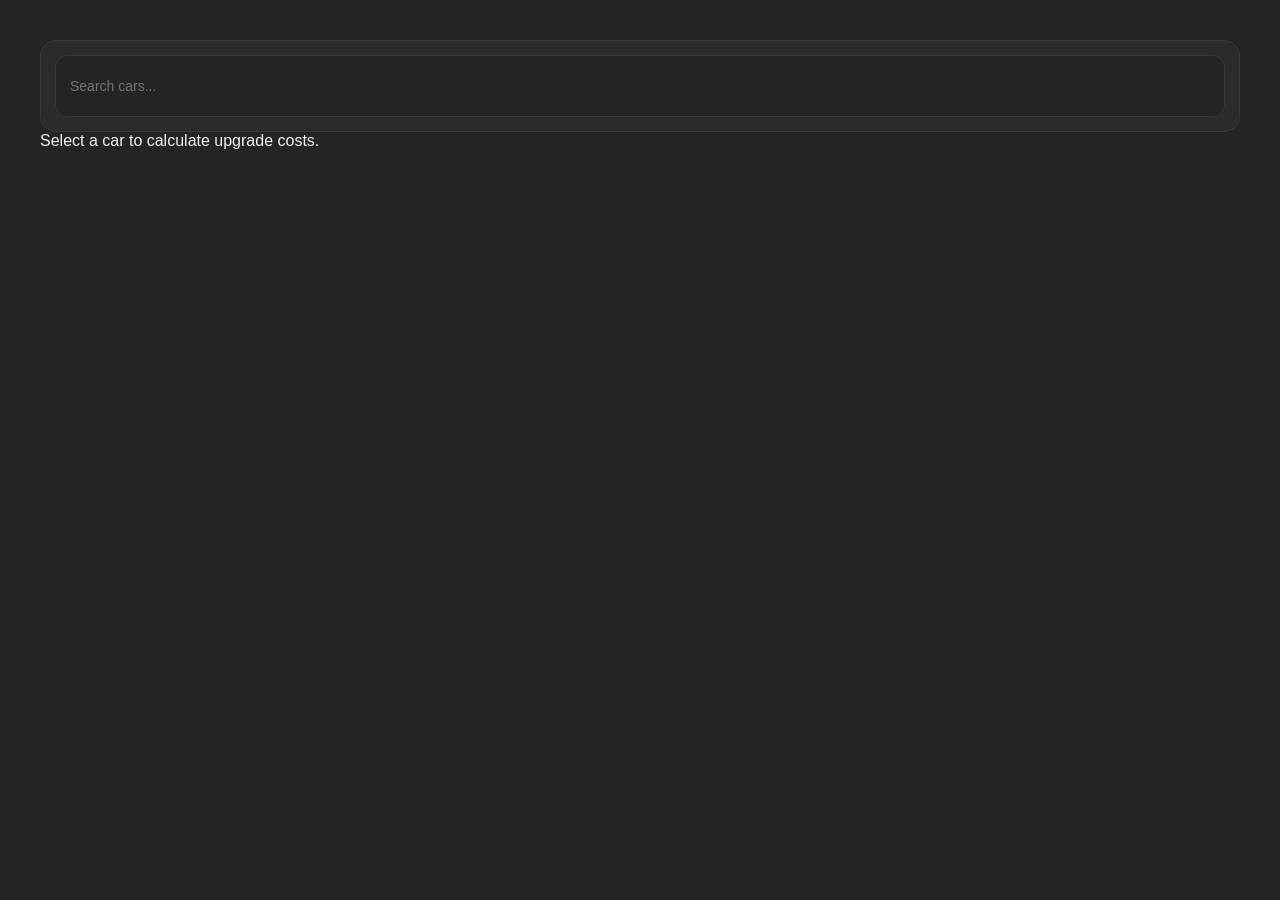
==== commit 6902f703: "Update index.html" ====
--- a/calculator/index.html
+++ b/calculator/index.html
@@ -1,529 +1,435 @@
 <!DOCTYPE html>
 <html lang="en">
 <head>
-  <meta charset="UTF-8" />
-  <meta name="viewport" content="width=device-width, initial-scale=1.0" />
+  <meta charset="UTF-8">
+  <meta name="viewport" content="width=device-width, initial-scale=1.0">
 
   <title>CarZoneDB - Upgrade Calculator</title>
-
-  <link rel="icon" type="image/x-icon"
-    href="https://raw.githubusercontent.com/CarZoneDB/CarZoneDB.github.io/refs/heads/main/assets/favicon.png">
+  <link rel="icon" type="image/x-icon" href="https://raw.githubusercontent.com/CarZoneDB/CarZoneDB.github.io/refs/heads/main/assets/favicon.png">
+  <meta
+    name="description"
+    content="Calculate the total cost of upgrading your car in Car Zone. Select a car and configure your upgrades to see the full price breakdown."
+  />
 
   <link rel="stylesheet" href="../components/base.css">
   <link rel="stylesheet" href="../cars/style.css">
 
-  <style>
-    /* ===== Layout ===== */
-
-    .sect {
-      width: 100%;
-      display: flex;
-      justify-content: center;
-    }
-
-    .calc-layout {
-      display: grid;
-      grid-template-columns: 380px minmax(0, 1fr);
-      gap: 24px;
-      width: 100%;
-      max-width: 1600px;
-      margin: 0 auto;
-      align-items: start;
-    }
-
-    /* ===== Left Panel ===== */
-
-    .panel-left {
-      background: var(--foreground-color);
-      border: 1px solid var(--border-color);
-      border-radius: 14px;
-      overflow: hidden;
-      position: sticky;
-      top: 20px;
-    }
-
-    .panel-left .filter-bar {
-      padding: 14px;
-      border-bottom: 1px solid var(--border-color);
-      margin-bottom: 0;
-    }
-
-    .car-browser-scroll {
-      max-height: calc(100vh - 180px);
-      overflow-y: auto;
-      padding: 14px;
-    }
-
-    /* ===== Reuse Cars Page Cards ===== */
-
-    .card-container {
-      display: grid;
-      grid-template-columns: 1fr;
-      gap: 14px;
-    }
-
-    .car-card {
-      cursor: pointer;
-      transition:
-        transform 0.15s ease,
-        border-color 0.15s ease,
-        box-shadow 0.15s ease;
-    }
-
-    .car-card:hover {
-      transform: translateY(-2px);
-    }
-
-    .car-card.selected {
-      border: 2px solid var(--accent-color);
-      box-shadow: 0 0 0 1px var(--accent-color);
-    }
-
-    /* ===== Right Panel ===== */
-
-    .panel-right {
-      min-width: 0;
-    }
-
-    .calc-card {
-      background: var(--foreground-color);
-      border: 1px solid var(--border-color);
-      border-radius: 14px;
-      padding: 24px;
-    }
-
-    .calc-empty {
-      background: var(--foreground-color);
-      border: 1px solid var(--border-color);
-      border-radius: 14px;
-      padding: 80px 24px;
-      text-align: center;
-      opacity: 0.5;
-    }
-
-    .calc-card h2 {
-      margin-top: 0;
-      margin-bottom: 10px;
-      font-size: 2rem;
-    }
-
-    .base-price {
-      opacity: 0.6;
-      margin-bottom: 20px;
-    }
-
-    .divider {
-      border: none;
-      border-top: 1px solid var(--border-color);
-      margin: 24px 0;
-    }
-
-    /* ===== Upgrades ===== */
-
-    .upgrades-section {
-      margin-top: 24px;
-    }
-
-    .upgrades-section h3 {
-      font-size: 0.85rem;
-      text-transform: uppercase;
-      letter-spacing: 0.06em;
-      opacity: 0.5;
-      margin-bottom: 14px;
-    }
-
-    .upgrades-grid {
-      display: grid;
-      grid-template-columns: repeat(auto-fit, minmax(220px, 1fr));
-      gap: 14px;
-    }
-
-    .upgrade-group {
-      display: flex;
-      flex-direction: column;
-      gap: 6px;
-    }
-
-    .upgrade-group label {
-      font-size: 0.75rem;
-      text-transform: uppercase;
-      opacity: 0.5;
-      font-weight: 600;
-    }
-
-    .upgrade-group select {
-      background: var(--background-color);
-      color: var(--text-color);
-      border: 1px solid var(--border-color);
-      border-radius: 12px;
-      padding: 12px 14px;
-      min-height: 44px;
-      font-family: var(--font-family);
-      font-size: 14px;
-    }
-
-    /* ===== Summary ===== */
-
-    .summary-bar {
-      margin-top: 28px;
-      padding: 18px;
-      border-radius: 14px;
-      background: var(--background-color);
-      border: 1px solid var(--border-color);
-
-      display: flex;
-      flex-wrap: wrap;
-      gap: 20px;
-      align-items: center;
-      justify-content: space-between;
-    }
-
-    .summary-item {
-      display: flex;
-      flex-direction: column;
-      gap: 4px;
-    }
-
-    .summary-item span:first-child {
-      font-size: 0.75rem;
-      opacity: 0.5;
-      text-transform: uppercase;
-    }
-
-    .summary-item span:last-child {
-      font-size: 1.25rem;
-      font-weight: 700;
-    }
-
-    .summary-item.total span:last-child {
-      color: var(--accent-color);
-      font-size: 1.6rem;
-    }
-
-    /* ===== Responsive ===== */
-
-    @media (max-width: 900px) {
-      .calc-layout {
-        grid-template-columns: 1fr;
+</head>
+<body>
+  <div id="navbar"></div>
+
+  <main class="sect" aria-label="Upgrade cost calculator">
+    <div class="calc-layout">
+
+      <!-- ===== Left: Car Picker ===== -->
+<div class="panel-left">
+
+  <div class="filter-bar" style="margin-bottom:0;padding:14px;border-bottom:1px solid var(--border-color);">
+    <input
+      type="text"
+      placeholder="Search cars..."
+      class="filter-input"
+      id="carSearch"
+      oninput="filterCars()"
+    >
+  </div>
+
+  <div class="car-browser-scroll">
+    <div class="card-container" id="card-container"></div>
+  </div>
+
+</div>
+
+      <!-- ===== Right: Calculator ===== -->
+      <div class="panel-right" id="panelRight">
+        <div class="calc-empty">Select a car to calculate upgrade costs.</div>
+      </div>
+
+    </div>
+  </main>
+
+  <div id="footer"></div>
+
+  <script src="../components/elementloader.js"></script>
+  <script>
+    // ===== Data =====
+    const UPGRADES = {
+      Engine: {
+        key: 'engine', label: 'Engine',
+        options: [
+          { name: 'Stock', pct: 0 },
+          { name: 'Street', pct: 0.10 },
+          { name: 'Sport', pct: 0.15 },
+          { name: 'Race', pct: 0.20 }
+        ]
+      },
+      Gearbox: {
+        key: 'gearbox', label: 'Gearbox',
+        options: [
+          { name: 'Stock', pct: 0 },
+          { name: 'Street', pct: 0.05 },
+          { name: 'Sport', pct: 0.07 },
+          { name: 'Race', pct: 0.10 }
+        ]
+      },
+      Turbo: {
+        key: 'turbo', label: 'Turbo',
+        options: [
+          { name: 'Stock', pct: 0 },
+          { name: 'Turbo', pct: 0.05 },
+          { name: 'Twin Turbo', pct: 0.10 }
+        ]
+      },
+      Brakes: {
+        key: 'brakes', label: 'Brakes',
+        options: [
+          { name: 'Stock', pct: 0 },
+          { name: 'Street', pct: 0.05 },
+          { name: 'Sport', pct: 0.07 },
+          { name: 'Race', pct: 0.10 }
+        ]
+      },
+      Drive: {
+        key: 'drive', label: 'Drive',
+        options: [
+          { name: 'Stock (no change)', flat: 0 },
+          { name: 'FWD', flat: 10000 },
+          { name: 'RWD', flat: 15000 },
+          { name: 'AWD', flat: 25000 }
+        ]
+      },
+      Tires: {
+        key: 'tires', label: 'Tires',
+        options: [
+          { name: 'Street', flat: 5000 },
+          { name: 'Drift', flat: 10000 },
+          { name: 'Race', flat: 15000 }
+        ]
       }
-
-      .panel-left {
-        position: static;
+    };
+
+    const SUSPENSION = {
+      'Suspension Height': {
+        key: 'sheight', label: 'Suspension Height',
+        options: [
+          { name: 'None', flat: 0 },
+          { name: 'Low', flat: 10000 },
+          { name: 'Stock', flat: 10000 },
+          { name: 'High', flat: 10000 }
+        ]
+      },
+      'Suspension Camber': {
+        key: 'camber', label: 'Camber',
+        options: [
+          { name: 'None', flat: 0 },
+          { name: 'Tilt 2°', flat: 10000 },
+          { name: 'Tilt 4°', flat: 10000 },
+          { name: 'Tilt 6°', flat: 10000 },
+          { name: 'Tilt 8°', flat: 10000 },
+          { name: 'Tilt 10°', flat: 10000 }
+        ]
+      },
+      'Front Offset': {
+        key: 'foffset', label: 'Front Offset',
+        options: [
+          { name: 'None', flat: 0 },
+          { name: 'Offset [-0.1]', flat: 10000 },
+          { name: 'Offset [-0.05]', flat: 10000 },
+          { name: 'Offset [0.05]', flat: 10000 },
+          { name: 'Offset [0.1]', flat: 10000 },
+          { name: 'Offset [0.15]', flat: 10000 },
+          { name: 'Offset [0.2]', flat: 10000 },
+          { name: 'Offset [0.25]', flat: 10000 },
+          { name: 'Offset [0.3]', flat: 10000 },
+          { name: 'Offset [0.35]', flat: 10000 },
+          { name: 'Offset [0.4]', flat: 10000 }
+        ]
+      },
+      'Rear Offset': {
+        key: 'roffset', label: 'Rear Offset',
+        options: [
+          { name: 'None', flat: 0 },
+          { name: 'Offset [-0.1]', flat: 10000 },
+          { name: 'Offset [-0.05]', flat: 10000 },
+          { name: 'Offset [0.05]', flat: 10000 },
+          { name: 'Offset [0.1]', flat: 10000 },
+          { name: 'Offset [0.15]', flat: 10000 },
+          { name: 'Offset [0.2]', flat: 10000 },
+          { name: 'Offset [0.25]', flat: 10000 },
+          { name: 'Offset [0.3]', flat: 10000 },
+          { name: 'Offset [0.35]', flat: 10000 },
+          { name: 'Offset [0.4]', flat: 10000 }
+        ]
       }
-
-      .car-browser-scroll {
-        max-height: 400px;
-      }
-    }
-  </style>
-</head>
-
-<body>
-
-  <div id="navbar"></div>
-
-  <main class="sect">
-
-    <div class="calc-layout">
-
-      <!-- LEFT -->
-
-      <div class="panel-left">
-
-        <div class="filter-bar">
-          <input
-            type="text"
-            placeholder="Search cars..."
-            class="filter-input"
-            id="carSearch"
-            oninput="filterCars()"
-          >
-        </div>
-
-        <div class="car-browser-scroll">
-          <div class="card-container" id="card-container"></div>
-        </div>
-
-      </div>
-
-      <!-- RIGHT -->
-
-      <div class="panel-right" id="panelRight">
-
-        <div class="calc-empty">
-          Select a car to calculate upgrade costs.
-        </div>
-
-      </div>
-
-    </div>
-
-  </main>
-
-  <div id="footer"></div>
-
-  <script src="../components/elementloader.js"></script>
-
-  <script>
-
-    const UPGRADES = {
-      Engine: [
-        ['Stock', 0],
-        ['Street', 0.10],
-        ['Sport', 0.15],
-        ['Race', 0.20]
-      ],
-      Gearbox: [
-        ['Stock', 0],
-        ['Street', 0.05],
-        ['Sport', 0.07],
-        ['Race', 0.10]
-      ],
-      Turbo: [
-        ['Stock', 0],
-        ['Turbo', 0.05],
-        ['Twin Turbo', 0.10]
-      ],
-      Brakes: [
-        ['Stock', 0],
-        ['Street', 0.05],
-        ['Sport', 0.07],
-        ['Race', 0.10]
-      ]
     };
 
+    // ===== State =====
     let allCars = [];
     let filteredCars = [];
     let selectedCar = null;
-
+    let breakdownVisible = false;
+
+    // ===== Helpers =====
     function fmt(n) {
       return '$' + Math.round(n).toLocaleString();
     }
 
     function normalizeCar(car) {
+      if (!car || typeof car !== 'object' || Array.isArray(car)) return null;
       return {
-        CarName: car.CarName || 'Unknown',
-        PRICE: car.PRICE || 0,
+        CarName: car.CarName || 'Unknown Car',
         TYPE: car.TYPE || 'Unknown',
         NEWCAR: car.NEWCAR || false,
-        IMAGE: car.IMAGE || ''
+        PRICE: car.PRICE || 0
       };
     }
 
-    function renderCars() {
-
-      const container = document.getElementById('card-container');
-
-      if (!filteredCars.length) {
-        container.innerHTML = `<p>No cars found.</p>`;
+    // ===== Render Car List =====
+    function renderCarList() {
+
+  const container =
+    document.getElementById('card-container');
+
+  if (!filteredCars.length) {
+
+    container.innerHTML =
+      '<p class="panel-left-empty">No cars found.</p>';
+
+    return;
+  }
+
+  container.innerHTML = filteredCars.map(car => {
+
+    const selected =
+      selectedCar &&
+      selectedCar.CarName === car.CarName;
+
+    const badges = [
+      car.NEWCAR
+        ? '<span class="badge new">NEW</span>'
+        : '',
+
+      car.TYPE === 'Limited'
+        ? '<span class="badge limited">LIMITED</span>'
+        : ''
+    ].join('');
+
+    return `
+      <div
+        class="car-card ${selected ? 'selected' : ''}"
+        onclick="selectCar('${car.CarName.replace(/'/g, "\\'")}')"
+      >
+
+        <div class="card-content">
+
+          <div class="badges">
+            ${badges}
+          </div>
+
+          <h3>${car.CarName}</h3>
+
+          <p>${car.TYPE}</p>
+
+          <strong>${fmt(car.PRICE)}</strong>
+
+        </div>
+
+      </div>
+    `;
+
+  }).join('');
+}
+
+    // ===== Filter =====
+    function filterCars() {
+      const q = document.getElementById('carSearch').value.toLowerCase();
+      filteredCars = allCars.filter(c => c.CarName.toLowerCase().includes(q));
+      renderCarList();
+    }
+
+    // ===== Select Car =====
+    function selectCar(name) {
+      selectedCar = allCars.find(c => c.CarName === name) || null;
+      breakdownVisible = false;
+      renderCarList();
+      renderCalc();
+    }
+
+    // ===== Render Calculator =====
+    function renderCalc() {
+      const right = document.getElementById('panelRight');
+
+      if (!selectedCar) {
+        right.innerHTML = '<div class="calc-empty">Select a car to calculate upgrade costs.</div>';
         return;
       }
 
-      container.innerHTML = filteredCars.map(car => {
-
-        const selected =
-          selectedCar &&
-          selectedCar.CarName === car.CarName;
-
-        return `
-          <div
-            class="car-card ${selected ? 'selected' : ''}"
-            onclick="selectCar('${car.CarName.replace(/'/g, "\\'")}')"
-          >
-
-            <img
-              src="${car.IMAGE || 'https://placehold.co/600x300'}"
-              alt="${car.CarName}"
-              class="card-image"
-            >
-
-            <div class="card-content">
-
-              <div class="badges">
-                ${car.NEWCAR ? `<span class="badge new">NEW</span>` : ''}
-                ${car.TYPE === 'Limited'
-                  ? `<span class="badge limited">LIMITED</span>`
-                  : ''}
-              </div>
-
-              <h3>${car.CarName}</h3>
-
-              <p>${fmt(car.PRICE)}</p>
-
-            </div>
-
-          </div>
-        `;
-
-      }).join('');
-    }
-
-    function filterCars() {
-
-      const q =
-        document
-          .getElementById('carSearch')
-          .value
-          .toLowerCase();
-
-      filteredCars = allCars.filter(car =>
-        car.CarName.toLowerCase().includes(q)
-      );
-
-      renderCars();
-    }
-
-    function selectCar(name) {
-
-      selectedCar =
-        allCars.find(c => c.CarName === name);
-
-      renderCars();
-      renderCalculator();
-    }
-
-    function renderCalculator() {
-
-      const right =
-        document.getElementById('panelRight');
-
-      if (!selectedCar) {
-        right.innerHTML = `
-          <div class="calc-empty">
-            Select a car to calculate upgrade costs.
-          </div>
-        `;
-        return;
-      }
-
-      let upgradesHTML = '';
-
-      Object.entries(UPGRADES).forEach(([group, options]) => {
-
-        upgradesHTML += `
+      const badges = [
+        selectedCar.NEWCAR ? '<span class="badge new">NEW</span>' : '',
+        selectedCar.TYPE === 'Limited' ? '<span class="badge limited">Limited</span>' : ''
+      ].join('');
+
+      let perfHTML = '';
+      Object.values(UPGRADES).forEach(group => {
+        let opts = '';
+        group.options.forEach((opt, i) => {
+          let costStr = '';
+          if (opt.flat !== undefined) {
+            costStr = opt.flat > 0 ? ' (+' + fmt(opt.flat) + ')' : '';
+          } else {
+            const cost = Math.round(selectedCar.PRICE * (opt.pct || 0));
+            costStr = cost > 0 ? ' (+' + fmt(cost) + ')' : '';
+          }
+          opts += `<option value="${i}">${opt.name}${costStr}</option>`;
+        });
+        perfHTML += `
           <div class="upgrade-group">
-
-            <label>${group}</label>
-
-            <select onchange="recalc()">
-
-              ${options.map((opt, i) => {
-
-                const cost =
-                  Math.round(selectedCar.PRICE * opt[1]);
-
-                return `
-                  <option value="${cost}">
-                    ${opt[0]}
-                    ${cost > 0 ? `(+${fmt(cost)})` : ''}
-                  </option>
-                `;
-
-              }).join('')}
-
-            </select>
-
-          </div>
-        `;
+            <label>${group.label}</label>
+            <select data-key="${group.key}" onchange="recalc()">${opts}</select>
+          </div>`;
+      });
+
+      let suspHTML = '';
+      Object.values(SUSPENSION).forEach(group => {
+        let opts = '';
+        group.options.forEach((opt, i) => {
+          const costStr = opt.flat > 0 ? ' (+' + fmt(opt.flat) + ')' : '';
+          opts += `<option value="${i}">${opt.name}${costStr}</option>`;
+        });
+        suspHTML += `
+          <div class="upgrade-group">
+            <label>${group.label}</label>
+            <select data-key="${group.key}" onchange="recalc()">${opts}</select>
+          </div>`;
       });
 
       right.innerHTML = `
         <div class="calc-card">
-
           <h2>${selectedCar.CarName}</h2>
-
-          <div class="base-price">
-            Base Price:
-            <strong>${fmt(selectedCar.PRICE)}</strong>
+          ${badges ? `<div class="badges">${badges}</div>` : ''}
+          <p class="base-price-tag">Base price: <strong>${fmt(selectedCar.PRICE)}</strong></p>
+
+          <hr class="divider">
+
+          <div class="upgrades-section">
+            <h3>Performance Upgrades</h3>
+            <div class="upgrades-grid">${perfHTML}</div>
           </div>
 
-          <hr class="divider">
-
           <div class="upgrades-section">
-
-            <h3>Performance Upgrades</h3>
-
-            <div class="upgrades-grid">
-              ${upgradesHTML}
-            </div>
-
+            <h3>Suspension Upgrades</h3>
+            <div class="upgrades-grid">${suspHTML}</div>
           </div>
 
           <div class="summary-bar">
-
             <div class="summary-item">
-              <span>Base</span>
+              <span>Base Price</span>
               <span id="sumBase">${fmt(selectedCar.PRICE)}</span>
             </div>
-
+            <div class="summary-sep"></div>
             <div class="summary-item">
               <span>Upgrades</span>
               <span id="sumUpgrades">$0</span>
             </div>
-
+            <div class="summary-sep"></div>
             <div class="summary-item total">
               <span>Total</span>
               <span id="sumTotal">${fmt(selectedCar.PRICE)}</span>
             </div>
-
+            <button class="breakdown-btn" id="breakdownBtn" onclick="toggleBreakdown()">Breakdown</button>
           </div>
 
-        </div>
-      `;
+          <div class="breakdown-card" id="breakdownCard" style="display:none;">
+            <h3>Cost Breakdown</h3>
+            <table class="breakdown-table" id="breakdownTable"></table>
+          </div>
+        </div>`;
 
       recalc();
     }
 
+    // ===== Recalc =====
     function recalc() {
-
       if (!selectedCar) return;
 
-      let upgrades = 0;
-
-      document
-        .querySelectorAll('select')
-        .forEach(select => {
-          upgrades += Number(select.value);
+      const price = selectedCar.PRICE;
+      let upgradeTotal = 0;
+      const lines = [];
+
+      const allGroups = { ...UPGRADES, ...SUSPENSION };
+
+      document.querySelectorAll('[data-key]').forEach(sel => {
+        const key = sel.dataset.key;
+        const group = Object.values(allGroups).find(g => g.key === key);
+        if (!group) return;
+
+        const idx = parseInt(sel.value);
+        const opt = group.options[idx];
+        if (!opt) return;
+
+        let cost = 0;
+        if (opt.flat !== undefined) {
+          cost = opt.flat;
+        } else {
+          cost = Math.round(price * (opt.pct || 0));
+        }
+
+        if (cost > 0) {
+          lines.push({ label: group.label + ' — ' + opt.name, cost });
+          upgradeTotal += cost;
+        }
+      });
+
+      document.getElementById('sumBase').textContent = fmt(price);
+      document.getElementById('sumUpgrades').textContent = fmt(upgradeTotal);
+      document.getElementById('sumTotal').textContent = fmt(price + upgradeTotal);
+
+      const table = document.getElementById('breakdownTable');
+      if (table) {
+        table.innerHTML = '';
+        lines.forEach(l => {
+          const tr = document.createElement('tr');
+          tr.innerHTML = `<td>${l.label}</td><td>${fmt(l.cost)}</td>`;
+          table.appendChild(tr);
         });
-
-      document.getElementById('sumUpgrades')
-        .textContent = fmt(upgrades);
-
-      document.getElementById('sumTotal')
-        .textContent =
-          fmt(selectedCar.PRICE + upgrades);
-    }
-
+        const totRow = document.createElement('tr');
+        totRow.className = 'total-row';
+        totRow.innerHTML = `<td>Total (car + upgrades)</td><td>${fmt(price + upgradeTotal)}</td>`;
+        table.appendChild(totRow);
+      }
+    }
+
+    // ===== Toggle Breakdown =====
+    function toggleBreakdown() {
+      breakdownVisible = !breakdownVisible;
+      const card = document.getElementById('breakdownCard');
+      const btn = document.getElementById('breakdownBtn');
+      if (card) card.style.display = breakdownVisible ? 'block' : 'none';
+      if (btn) btn.classList.toggle('active', breakdownVisible);
+    }
+
+    // ===== Fetch Data =====
     fetch('https://carzonedb.github.io/assets/infojsons/cars.json')
-
-      .then(r => r.json())
-
+      .then(res => {
+        if (!res.ok) throw new Error(`HTTP Error: ${res.status}`);
+        return res.json();
+      })
       .then(api => {
-
-        allCars =
-          Object
-            .values(api.data || {})
-            .map(normalizeCar)
-            .sort((a, b) =>
-              a.CarName.localeCompare(b.CarName)
-            );
+        const rawCars = api.data || {};
+
+        allCars = Object.values(rawCars)
+          .map(normalizeCar)
+          .filter(Boolean)
+          .sort((a, b) => a.CarName.localeCompare(b.CarName));
 
         filteredCars = allCars;
-
-        renderCars();
-
+        renderCarList();
       })
-
       .catch(err => {
-
-        console.error(err);
-
-        document.getElementById('card-container')
-          .innerHTML =
-            `<p>Failed to load cars.</p>`;
+        console.error('Failed to load cars:', err);
+        document.getElementById('carListInner').innerHTML =
+          '<p class="panel-left-empty" style="color:#FF3B3B;">Failed to load car data.</p>';
       });
-
   </script>
-
 </body>
 </html>
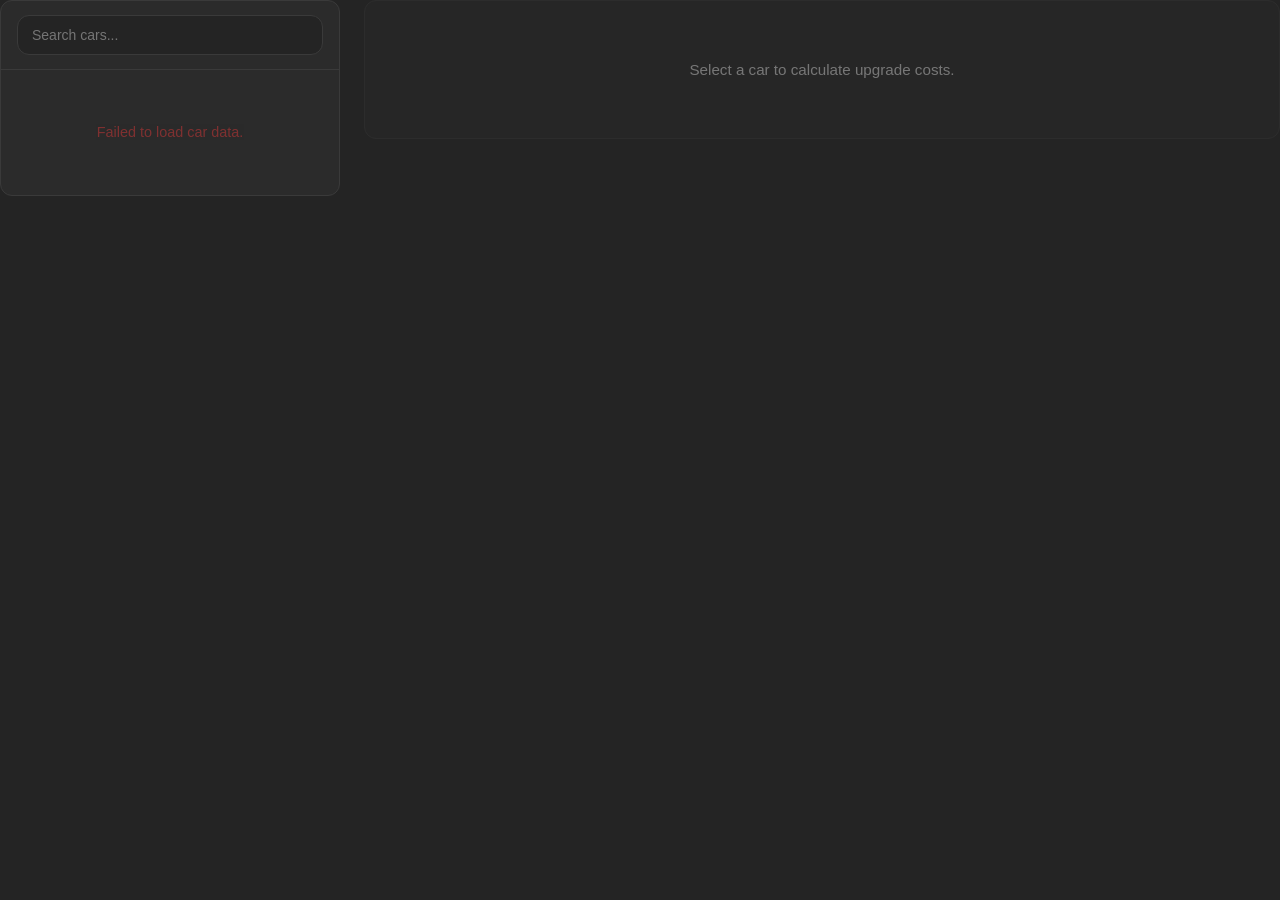
==== commit 334bea90: "Update index.html" ====
--- a/calculator/index.html
+++ b/calculator/index.html
@@ -4,7 +4,7 @@
   <meta charset="UTF-8">
   <meta name="viewport" content="width=device-width, initial-scale=1.0">
 
-  <title>CarZoneDB - Upgrade Calculator</title>
+  <title>CarZoneDB - Calculator</title>
   <link rel="icon" type="image/x-icon" href="https://raw.githubusercontent.com/CarZoneDB/CarZoneDB.github.io/refs/heads/main/assets/favicon.png">
   <meta
     name="description"
@@ -12,8 +12,380 @@
   />
 
   <link rel="stylesheet" href="../components/base.css">
-  <link rel="stylesheet" href="../cars/style.css">
-
+  <link rel="stylesheet" href="style.css">
+
+  <style>
+    /* ===== Two-panel layout ===== */
+    .calc-layout {
+      display: grid;
+      grid-template-columns: 340px 1fr;
+      gap: 24px;
+      align-items: start;
+    }
+
+    /* ===== Left panel ===== */
+    .panel-left {
+      background-color: var(--foreground-color);
+      border-radius: 12px;
+      border: 1px solid var(--border-color);
+      overflow: hidden;
+      position: sticky;
+      top: 20px;
+    }
+
+    .panel-left-header {
+      padding: 14px 16px;
+      border-bottom: 1px solid var(--border-color);
+    }
+
+    .panel-left-header input {
+      width: 100%;
+      box-sizing: border-box;
+      padding: 10px 14px;
+      min-height: 40px;
+      border-radius: 12px;
+      border: 1px solid var(--border-color);
+      background: var(--background-color);
+      color: var(--text-color);
+      font-size: 14px;
+      font-family: var(--font-family);
+      outline: none;
+      transition: border-color 0.2s ease;
+    }
+
+    .panel-left-header input:focus {
+      border-color: var(--accent-color);
+    }
+
+    /* ===== Car list inside left panel ===== */
+    .car-list-inner {
+      overflow-y: auto;
+      max-height: calc(100vh - 180px);
+    }
+
+    .car-item {
+      display: flex;
+      align-items: center;
+      justify-content: space-between;
+      padding: 12px 16px;
+      border-bottom: 1px solid var(--border-color);
+      cursor: pointer;
+      transition: background 0.15s ease;
+      gap: 10px;
+    }
+
+    .car-item:last-child {
+      border-bottom: none;
+    }
+
+    .car-item:hover {
+      background: var(--background-color);
+    }
+
+    .car-item.active {
+      background: var(--background-color);
+      border-left: 3px solid var(--accent-color);
+      padding-left: 13px;
+    }
+
+    .car-item-info {
+      display: flex;
+      flex-direction: column;
+      gap: 2px;
+      min-width: 0;
+    }
+
+    .car-item-name {
+      font-size: 0.9rem;
+      font-weight: 600;
+      color: var(--text-color);
+      white-space: nowrap;
+      overflow: hidden;
+      text-overflow: ellipsis;
+    }
+
+    .car-item-type {
+      font-size: 0.75rem;
+      color: var(--text-color);
+      opacity: 0.5;
+    }
+
+    .car-item-price {
+      font-size: 0.8rem;
+      font-weight: 600;
+      color: var(--accent-color);
+      white-space: nowrap;
+      flex-shrink: 0;
+    }
+
+    .car-item .badges {
+      margin-bottom: 0;
+      gap: 4px;
+    }
+
+    .car-item .badge {
+      font-size: 0.65rem;
+      padding: 1px 6px;
+    }
+
+    .panel-left-empty {
+      padding: 40px 16px;
+      text-align: center;
+      color: var(--text-color);
+      opacity: 0.4;
+      font-size: 0.9rem;
+    }
+
+    /* ===== Right panel ===== */
+    .panel-right {
+      min-width: 0;
+    }
+
+    .calc-empty {
+      background-color: var(--foreground-color);
+      border-radius: 12px;
+      border: 1px solid var(--border-color);
+      padding: 60px 20px;
+      text-align: center;
+      color: var(--text-color);
+      opacity: 0.4;
+      font-size: 0.95rem;
+    }
+
+    /* ===== Calculator Card ===== */
+    .calc-card {
+      background-color: var(--foreground-color);
+      padding: 20px;
+      border-radius: 12px;
+      text-align: left;
+      border: 1px solid var(--border-color);
+    }
+
+    .calc-card h2 {
+      margin-top: 0;
+      margin-bottom: 12px;
+      font-size: 1.5rem;
+      color: var(--text-color);
+      word-break: break-word;
+    }
+
+    .base-price-tag {
+      font-size: 0.9rem;
+      color: var(--text-color);
+      opacity: 0.6;
+      margin: 0 0 4px;
+    }
+
+    .divider {
+      border: none;
+      border-top: 1px solid var(--border-color);
+      margin: 20px 0;
+    }
+
+    /* ===== Upgrades ===== */
+    .upgrades-section {
+      margin-top: 20px;
+    }
+
+    .upgrades-section h3 {
+      margin: 0 0 14px;
+      font-size: 0.8rem;
+      text-transform: uppercase;
+      letter-spacing: 0.06em;
+      color: var(--text-color);
+      opacity: 0.5;
+      font-weight: 600;
+    }
+
+    .upgrades-grid {
+      display: grid;
+      grid-template-columns: repeat(auto-fit, minmax(180px, 1fr));
+      gap: 12px;
+    }
+
+    .upgrade-group {
+      display: flex;
+      flex-direction: column;
+      gap: 6px;
+    }
+
+    .upgrade-group label {
+      font-size: 0.78rem;
+      color: var(--text-color);
+      opacity: 0.55;
+      font-weight: 600;
+      text-transform: uppercase;
+      letter-spacing: 0.04em;
+    }
+
+    .upgrade-group select {
+      padding: 10px 14px;
+      min-height: 40px;
+      border-radius: 12px;
+      border: 1px solid var(--border-color);
+      background: var(--background-color);
+      color: var(--text-color);
+      font-size: 14px;
+      font-family: var(--font-family);
+      cursor: pointer;
+      transition: background 0.2s ease, border-color 0.2s ease;
+      appearance: none;
+      background-image: url("data:image/svg+xml,%3Csvg xmlns='http://www.w3.org/2000/svg' width='12' height='12' viewBox='0 0 12 12'%3E%3Cpath fill='rgb(160,160,160)' d='M6 8L1 3h10z'/%3E%3C/svg%3E");
+      background-repeat: no-repeat;
+      background-position: right 12px center;
+      padding-right: 32px;
+    }
+
+    .upgrade-group select:hover {
+      background-color: var(--foreground-color);
+      border-color: var(--accent-color);
+    }
+
+    /* ===== Summary Bar ===== */
+    .summary-bar {
+      display: flex;
+      flex-wrap: wrap;
+      gap: 16px;
+      align-items: center;
+      justify-content: space-between;
+      padding: 16px 20px;
+      border-radius: 12px;
+      background: var(--background-color);
+      border: 1px solid var(--border-color);
+      margin-top: 20px;
+    }
+
+    .summary-item {
+      display: flex;
+      flex-direction: column;
+      gap: 2px;
+    }
+
+    .summary-item span:first-child {
+      font-size: 0.75rem;
+      color: var(--text-color);
+      opacity: 0.5;
+      text-transform: uppercase;
+      letter-spacing: 0.04em;
+      font-weight: 600;
+    }
+
+    .summary-item span:last-child {
+      font-size: 1.2rem;
+      font-weight: 600;
+      color: var(--text-color);
+    }
+
+    .summary-item.total span:last-child {
+      font-size: 1.5rem;
+      color: var(--accent-color);
+    }
+
+    .summary-sep {
+      width: 1px;
+      height: 40px;
+      background: var(--border-color);
+    }
+
+    /* ===== Breakdown Button ===== */
+    .breakdown-btn {
+      padding: 10px 14px;
+      min-height: 40px;
+      border-radius: 12px;
+      border: 1px solid var(--border-color);
+      background: transparent;
+      color: var(--text-color);
+      font-size: 14px;
+      font-family: var(--font-family);
+      cursor: pointer;
+      transition: background 0.2s ease, border-color 0.2s ease;
+    }
+
+    .breakdown-btn:hover {
+      background: var(--foreground-color);
+      border-color: var(--accent-color);
+    }
+
+    .breakdown-btn.active {
+      background: var(--accent-color);
+      border-color: var(--accent-color);
+      color: #fff;
+    }
+
+    /* ===== Breakdown Card ===== */
+    .breakdown-card {
+      background-color: var(--background-color);
+      border: 1px solid var(--border-color);
+      border-radius: 12px;
+      padding: 20px;
+      margin-top: 12px;
+    }
+
+    .breakdown-card h3 {
+      margin: 0 0 14px;
+      font-size: 0.8rem;
+      text-transform: uppercase;
+      letter-spacing: 0.06em;
+      color: var(--text-color);
+      opacity: 0.5;
+      font-weight: 600;
+    }
+
+    .breakdown-table {
+      width: 100%;
+      border-collapse: collapse;
+      font-size: 0.95rem;
+      color: var(--text-color);
+    }
+
+    .breakdown-table td {
+      padding: 8px 0;
+      border-bottom: 1px solid var(--border-color);
+    }
+
+    .breakdown-table td:last-child {
+      text-align: right;
+      opacity: 0.6;
+    }
+
+    .breakdown-table tr.total-row td {
+      border-bottom: none;
+      font-weight: 600;
+      font-size: 1rem;
+      padding-top: 12px;
+      opacity: 1;
+    }
+
+    .breakdown-table tr.total-row td:last-child {
+      color: var(--accent-color);
+      opacity: 1;
+    }
+
+    /* ===== Responsive ===== */
+    @media (max-width: 900px) {
+      .calc-layout {
+        grid-template-columns: 1fr;
+      }
+
+      .panel-left {
+        position: static;
+      }
+
+      .car-list-inner {
+        max-height: 300px;
+      }
+    }
+
+    @media (max-width: 600px) {
+      .upgrades-grid {
+        grid-template-columns: repeat(auto-fit, minmax(150px, 1fr));
+      }
+
+      .summary-sep {
+        display: none;
+      }
+    }
+  </style>
 </head>
 <body>
   <div id="navbar"></div>
@@ -22,23 +394,14 @@
     <div class="calc-layout">
 
       <!-- ===== Left: Car Picker ===== -->
-<div class="panel-left">
-
-  <div class="filter-bar" style="margin-bottom:0;padding:14px;border-bottom:1px solid var(--border-color);">
-    <input
-      type="text"
-      placeholder="Search cars..."
-      class="filter-input"
-      id="carSearch"
-      oninput="filterCars()"
-    >
-  </div>
-
-  <div class="car-browser-scroll">
-    <div class="card-container" id="card-container"></div>
-  </div>
-
-</div>
+      <div class="panel-left">
+        <div class="panel-left-header">
+          <input type="text" placeholder="Search cars..." id="carSearch" oninput="filterCars()">
+        </div>
+        <div class="car-list-inner" id="carListInner">
+          <p class="panel-left-empty">Loading cars...</p>
+        </div>
+      </div>
 
       <!-- ===== Right: Calculator ===== -->
       <div class="panel-right" id="panelRight">
@@ -186,59 +549,33 @@
 
     // ===== Render Car List =====
     function renderCarList() {
-
-  const container =
-    document.getElementById('card-container');
-
-  if (!filteredCars.length) {
-
-    container.innerHTML =
-      '<p class="panel-left-empty">No cars found.</p>';
-
-    return;
-  }
-
-  container.innerHTML = filteredCars.map(car => {
-
-    const selected =
-      selectedCar &&
-      selectedCar.CarName === car.CarName;
-
-    const badges = [
-      car.NEWCAR
-        ? '<span class="badge new">NEW</span>'
-        : '',
-
-      car.TYPE === 'Limited'
-        ? '<span class="badge limited">LIMITED</span>'
-        : ''
-    ].join('');
-
-    return `
-      <div
-        class="car-card ${selected ? 'selected' : ''}"
-        onclick="selectCar('${car.CarName.replace(/'/g, "\\'")}')"
-      >
-
-        <div class="card-content">
-
-          <div class="badges">
-            ${badges}
-          </div>
-
-          <h3>${car.CarName}</h3>
-
-          <p>${car.TYPE}</p>
-
-          <strong>${fmt(car.PRICE)}</strong>
-
-        </div>
-
-      </div>
-    `;
-
-  }).join('');
-}
+      const inner = document.getElementById('carListInner');
+
+      if (!filteredCars.length) {
+        inner.innerHTML = '<p class="panel-left-empty">No cars found.</p>';
+        return;
+      }
+
+      inner.innerHTML = filteredCars.map(c => {
+        const isActive = selectedCar && selectedCar.CarName === c.CarName;
+        const badges = [
+          c.NEWCAR ? '<span class="badge new">NEW</span>' : '',
+          c.TYPE === 'Limited' ? '<span class="badge limited">Limited</span>' : ''
+        ].filter(Boolean).join('');
+
+        return `
+          <div class="car-item${isActive ? ' active' : ''}" onclick="selectCar('${c.CarName.replace(/'/g, "\\'")}')">
+            <div class="car-item-info">
+              <span class="car-item-name">${c.CarName}</span>
+              <div style="display:flex;align-items:center;gap:6px;">
+                <span class="car-item-type">${c.TYPE}</span>
+                ${badges ? `<div class="badges">${badges}</div>` : ''}
+              </div>
+            </div>
+            <span class="car-item-price">${fmt(c.PRICE)}</span>
+          </div>`;
+      }).join('');
+    }
 
     // ===== Filter =====
     function filterCars() {
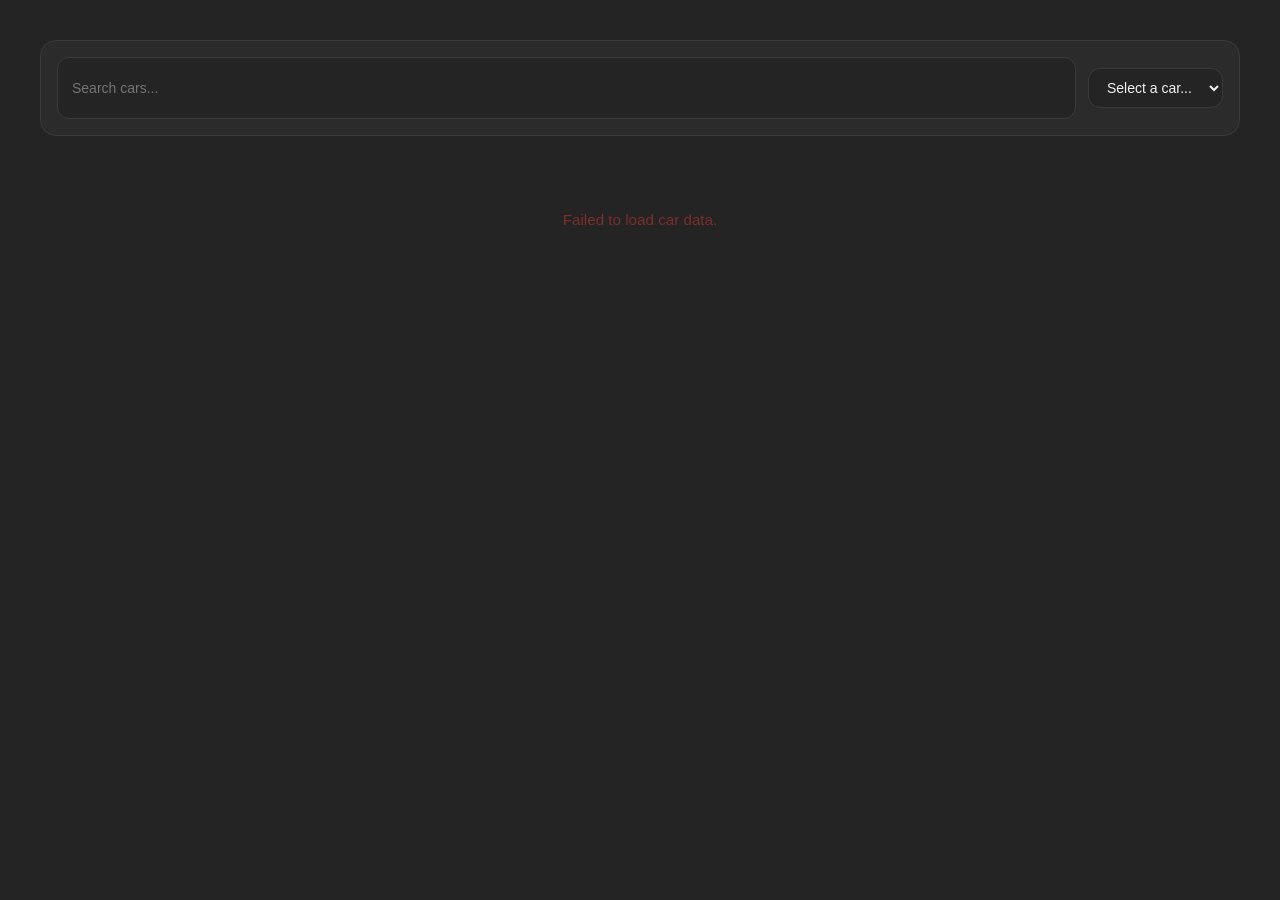
==== commit 7fc445f7: "Update index.html" ====
--- a/calculator/index.html
+++ b/calculator/index.html
@@ -4,7 +4,7 @@
   <meta charset="UTF-8">
   <meta name="viewport" content="width=device-width, initial-scale=1.0">
 
-  <title>CarZoneDB - Calculator</title>
+  <title>CarZoneDB - Upgrade Calculator</title>
   <link rel="icon" type="image/x-icon" href="https://raw.githubusercontent.com/CarZoneDB/CarZoneDB.github.io/refs/heads/main/assets/favicon.png">
   <meta
     name="description"
@@ -12,146 +12,9 @@
   />
 
   <link rel="stylesheet" href="../components/base.css">
-  <link rel="stylesheet" href="style.css">
+  <link rel="stylesheet" href="../cars/style.css">
 
   <style>
-    /* ===== Two-panel layout ===== */
-    .calc-layout {
-      display: grid;
-      grid-template-columns: 340px 1fr;
-      gap: 24px;
-      align-items: start;
-    }
-
-    /* ===== Left panel ===== */
-    .panel-left {
-      background-color: var(--foreground-color);
-      border-radius: 12px;
-      border: 1px solid var(--border-color);
-      overflow: hidden;
-      position: sticky;
-      top: 20px;
-    }
-
-    .panel-left-header {
-      padding: 14px 16px;
-      border-bottom: 1px solid var(--border-color);
-    }
-
-    .panel-left-header input {
-      width: 100%;
-      box-sizing: border-box;
-      padding: 10px 14px;
-      min-height: 40px;
-      border-radius: 12px;
-      border: 1px solid var(--border-color);
-      background: var(--background-color);
-      color: var(--text-color);
-      font-size: 14px;
-      font-family: var(--font-family);
-      outline: none;
-      transition: border-color 0.2s ease;
-    }
-
-    .panel-left-header input:focus {
-      border-color: var(--accent-color);
-    }
-
-    /* ===== Car list inside left panel ===== */
-    .car-list-inner {
-      overflow-y: auto;
-      max-height: calc(100vh - 180px);
-    }
-
-    .car-item {
-      display: flex;
-      align-items: center;
-      justify-content: space-between;
-      padding: 12px 16px;
-      border-bottom: 1px solid var(--border-color);
-      cursor: pointer;
-      transition: background 0.15s ease;
-      gap: 10px;
-    }
-
-    .car-item:last-child {
-      border-bottom: none;
-    }
-
-    .car-item:hover {
-      background: var(--background-color);
-    }
-
-    .car-item.active {
-      background: var(--background-color);
-      border-left: 3px solid var(--accent-color);
-      padding-left: 13px;
-    }
-
-    .car-item-info {
-      display: flex;
-      flex-direction: column;
-      gap: 2px;
-      min-width: 0;
-    }
-
-    .car-item-name {
-      font-size: 0.9rem;
-      font-weight: 600;
-      color: var(--text-color);
-      white-space: nowrap;
-      overflow: hidden;
-      text-overflow: ellipsis;
-    }
-
-    .car-item-type {
-      font-size: 0.75rem;
-      color: var(--text-color);
-      opacity: 0.5;
-    }
-
-    .car-item-price {
-      font-size: 0.8rem;
-      font-weight: 600;
-      color: var(--accent-color);
-      white-space: nowrap;
-      flex-shrink: 0;
-    }
-
-    .car-item .badges {
-      margin-bottom: 0;
-      gap: 4px;
-    }
-
-    .car-item .badge {
-      font-size: 0.65rem;
-      padding: 1px 6px;
-    }
-
-    .panel-left-empty {
-      padding: 40px 16px;
-      text-align: center;
-      color: var(--text-color);
-      opacity: 0.4;
-      font-size: 0.9rem;
-    }
-
-    /* ===== Right panel ===== */
-    .panel-right {
-      min-width: 0;
-    }
-
-    .calc-empty {
-      background-color: var(--foreground-color);
-      border-radius: 12px;
-      border: 1px solid var(--border-color);
-      padding: 60px 20px;
-      text-align: center;
-      color: var(--text-color);
-      opacity: 0.4;
-      font-size: 0.95rem;
-    }
-
     /* ===== Calculator Card ===== */
     .calc-card {
       background-color: var(--foreground-color);
@@ -159,6 +22,7 @@
       border-radius: 12px;
       text-align: left;
       border: 1px solid var(--border-color);
+      margin-top: 20px;
     }
 
     .calc-card h2 {
@@ -169,20 +33,22 @@
       word-break: break-word;
     }
 
+    /* ===== Base Price Tag ===== */
     .base-price-tag {
       font-size: 0.9rem;
       color: var(--text-color);
+      margin: 0 0 4px;
       opacity: 0.6;
-      margin: 0 0 4px;
-    }
-
+    }
+
+    /* ===== Divider ===== */
     .divider {
       border: none;
       border-top: 1px solid var(--border-color);
       margin: 20px 0;
     }
 
-    /* ===== Upgrades ===== */
+    /* ===== Upgrades Section ===== */
     .upgrades-section {
       margin-top: 20px;
     }
@@ -203,6 +69,7 @@
       gap: 12px;
     }
 
+    /* ===== Upgrade Group ===== */
     .upgrade-group {
       display: flex;
       flex-direction: column;
@@ -361,21 +228,16 @@
       opacity: 1;
     }
 
+    /* ===== Empty State ===== */
+    .empty-state {
+      color: var(--text-color);
+      opacity: 0.4;
+      font-size: 0.95rem;
+      padding: 60px 0;
+      text-align: center;
+    }
+
     /* ===== Responsive ===== */
-    @media (max-width: 900px) {
-      .calc-layout {
-        grid-template-columns: 1fr;
-      }
-
-      .panel-left {
-        position: static;
-      }
-
-      .car-list-inner {
-        max-height: 300px;
-      }
-    }
-
     @media (max-width: 600px) {
       .upgrades-grid {
         grid-template-columns: repeat(auto-fit, minmax(150px, 1fr));
@@ -391,24 +253,18 @@
   <div id="navbar"></div>
 
   <main class="sect" aria-label="Upgrade cost calculator">
-    <div class="calc-layout">
-
-      <!-- ===== Left: Car Picker ===== -->
-      <div class="panel-left">
-        <div class="panel-left-header">
-          <input type="text" placeholder="Search cars..." id="carSearch" oninput="filterCars()">
-        </div>
-        <div class="car-list-inner" id="carListInner">
-          <p class="panel-left-empty">Loading cars...</p>
-        </div>
-      </div>
-
-      <!-- ===== Right: Calculator ===== -->
-      <div class="panel-right" id="panelRight">
-        <div class="calc-empty">Select a car to calculate upgrade costs.</div>
-      </div>
-
+
+    <div class="filter-bar">
+      <input type="text" placeholder="Search cars..." class="filter-input" id="carSearch" oninput="filterCars()">
+      <select class="filter-select" id="carSelect" onchange="onCarSelect()">
+        <option value="">Select a car...</option>
+      </select>
     </div>
+
+    <div id="calcArea">
+      <p class="empty-state">Select a car above to calculate upgrade costs.</p>
+    </div>
+
   </main>
 
   <div id="footer"></div>
@@ -528,7 +384,6 @@
 
     // ===== State =====
     let allCars = [];
-    let filteredCars = [];
     let selectedCar = null;
     let breakdownVisible = false;
 
@@ -547,57 +402,39 @@
       };
     }
 
-    // ===== Render Car List =====
-    function renderCarList() {
-      const inner = document.getElementById('carListInner');
-
-      if (!filteredCars.length) {
-        inner.innerHTML = '<p class="panel-left-empty">No cars found.</p>';
-        return;
-      }
-
-      inner.innerHTML = filteredCars.map(c => {
-        const isActive = selectedCar && selectedCar.CarName === c.CarName;
-        const badges = [
-          c.NEWCAR ? '<span class="badge new">NEW</span>' : '',
-          c.TYPE === 'Limited' ? '<span class="badge limited">Limited</span>' : ''
-        ].filter(Boolean).join('');
-
-        return `
-          <div class="car-item${isActive ? ' active' : ''}" onclick="selectCar('${c.CarName.replace(/'/g, "\\'")}')">
-            <div class="car-item-info">
-              <span class="car-item-name">${c.CarName}</span>
-              <div style="display:flex;align-items:center;gap:6px;">
-                <span class="car-item-type">${c.TYPE}</span>
-                ${badges ? `<div class="badges">${badges}</div>` : ''}
-              </div>
-            </div>
-            <span class="car-item-price">${fmt(c.PRICE)}</span>
-          </div>`;
-      }).join('');
-    }
-
     // ===== Filter =====
     function filterCars() {
       const q = document.getElementById('carSearch').value.toLowerCase();
-      filteredCars = allCars.filter(c => c.CarName.toLowerCase().includes(q));
-      renderCarList();
-    }
-
-    // ===== Select Car =====
-    function selectCar(name) {
+      const sel = document.getElementById('carSelect');
+      const prev = sel.value;
+
+      sel.innerHTML = '<option value="">Select a car...</option>';
+
+      allCars
+        .filter(c => c.CarName.toLowerCase().includes(q))
+        .forEach(c => {
+          const opt = document.createElement('option');
+          opt.value = c.CarName;
+          opt.textContent = c.CarName;
+          if (c.CarName === prev) opt.selected = true;
+          sel.appendChild(opt);
+        });
+    }
+
+    // ===== On Car Select =====
+    function onCarSelect() {
+      const name = document.getElementById('carSelect').value;
       selectedCar = allCars.find(c => c.CarName === name) || null;
       breakdownVisible = false;
-      renderCarList();
       renderCalc();
     }
 
     // ===== Render Calculator =====
     function renderCalc() {
-      const right = document.getElementById('panelRight');
+      const area = document.getElementById('calcArea');
 
       if (!selectedCar) {
-        right.innerHTML = '<div class="calc-empty">Select a car to calculate upgrade costs.</div>';
+        area.innerHTML = '<p class="empty-state">Select a car above to calculate upgrade costs.</p>';
         return;
       }
 
@@ -640,7 +477,7 @@
           </div>`;
       });
 
-      right.innerHTML = `
+      area.innerHTML = `
         <div class="calc-card">
           <h2>${selectedCar.CarName}</h2>
           ${badges ? `<div class="badges">${badges}</div>` : ''}
@@ -658,7 +495,7 @@
             <div class="upgrades-grid">${suspHTML}</div>
           </div>
 
-          <div class="summary-bar">
+          <div class="summary-bar" id="summaryBar">
             <div class="summary-item">
               <span>Base Price</span>
               <span id="sumBase">${fmt(selectedCar.PRICE)}</span>
@@ -759,13 +596,18 @@
           .filter(Boolean)
           .sort((a, b) => a.CarName.localeCompare(b.CarName));
 
-        filteredCars = allCars;
-        renderCarList();
+        const sel = document.getElementById('carSelect');
+        allCars.forEach(c => {
+          const opt = document.createElement('option');
+          opt.value = c.CarName;
+          opt.textContent = c.CarName;
+          sel.appendChild(opt);
+        });
       })
       .catch(err => {
         console.error('Failed to load cars:', err);
-        document.getElementById('carListInner').innerHTML =
-          '<p class="panel-left-empty" style="color:#FF3B3B;">Failed to load car data.</p>';
+        document.getElementById('calcArea').innerHTML =
+          '<p class="empty-state" style="color: #FF3B3B;">Failed to load car data.</p>';
       });
   </script>
 </body>
--- a/cars/style.css
+++ b/cars/style.css
@@ -0,0 +1,303 @@
+/* ===== Layout ===== */
+.sect {
+  padding: 40px;
+}
+
+/* ===== Filter Bar ===== */
+.filter-bar {
+  display: flex;
+  flex-wrap: wrap;
+  align-items: center;
+  gap: 12px;
+  padding: 16px;
+  border-radius: 16px;
+  background: var(--foreground-color);
+  border: 1px solid var(--border-color);
+}
+
+/* ===== Shared Base: Inputs & Buttons ===== */
+.filter-input,
+.filter-select,
+.filter-btn {
+  padding: 10px 14px;
+  min-height: 40px;
+  border-radius: 12px;
+  border: 1px solid var(--border-color);
+  background: var(--background-color);
+  color: var(--text-color);
+  font-size: 14px;
+}
+
+.filter-input {
+  flex: 1;
+  min-width: 200px;
+}
+
+.filter-select,
+.filter-btn {
+  cursor: pointer;
+  transition: background 0.2s ease, border-color 0.2s ease;
+}
+
+.filter-select:hover,
+.filter-btn:hover {
+  background: var(--foreground-color);
+  border-color: var(--accent-color);
+}
+
+/* ===== Chips ===== */
+.filter-chip {
+  padding: 10px 14px;
+  border-radius: 12px;
+  border: 1px solid var(--border-color);
+  background: transparent;
+  color: var(--text-color);
+  cursor: pointer;
+  transition: background 0.2s ease, border-color 0.2s ease, color 0.2s ease;
+}
+
+.filter-chip:hover {
+  border-color: var(--accent-color);
+}
+
+.filter-chip.active {
+  background: var(--accent-color);
+  color: #fff;
+  border-color: var(--accent-color);
+}
+
+/* ===== Dropdown Wrapper ===== */
+.filter-dropdown {
+  position: relative;
+}
+
+/* ===== Dropdown Menu ===== */
+.dropdown-menu {
+  display: none;
+  position: absolute;
+  top: calc(100% + 6px);
+  left: 0;
+  z-index: 999;
+  min-width: 260px;
+  padding: 14px;
+  background: var(--background-color);
+  border: 1px solid var(--border-color);
+  border-radius: 12px;
+  box-shadow: 0 8px 20px rgba(0, 0, 0, 0.25);
+}
+
+.dropdown-menu.active {
+  display: block;
+}
+
+/* Flip to right-align if overflowing viewport */
+.dropdown-menu.flip-left {
+  left: auto;
+  right: 0;
+}
+
+/* ===== Dropdown Header ===== */
+.dropdown-header {
+  display: flex;
+  justify-content: space-between;
+  align-items: center;
+  margin-bottom: 10px;
+  font-weight: 600;
+}
+
+.dropdown-header button {
+  background: none;
+  border: none;
+  color: var(--text-color);
+  cursor: pointer;
+}
+
+/* ===== Radios ===== */
+.radio {
+  display: flex;
+  align-items: flex-start;
+  gap: 10px;
+  margin-bottom: 10px;
+  cursor: pointer;
+}
+
+.radio input[type="radio"] {
+  appearance: none;
+  width: 16px;
+  height: 16px;
+  border: 2px solid var(--border-color);
+  border-radius: 50%;
+  position: relative;
+  flex-shrink: 0;
+  cursor: pointer;
+}
+
+.radio input[type="radio"]:checked {
+  border-color: var(--accent-color);
+}
+
+.radio input[type="radio"]:checked::after {
+  content: "";
+  position: absolute;
+  inset: 3px;
+  background: var(--accent-color);
+  border-radius: 50%;
+}
+
+/* ===== Checkboxes ===== */
+.checkbox {
+  display: flex;
+  align-items: center;
+  gap: 10px;
+  margin-bottom: 10px;
+  cursor: pointer;
+}
+
+.checkbox input[type="checkbox"] {
+  appearance: none;
+  width: 16px;
+  height: 16px;
+  border: 2px solid var(--border-color);
+  border-radius: 4px;
+  position: relative;
+  flex-shrink: 0;
+  cursor: pointer;
+}
+
+.checkbox input[type="checkbox"]:checked {
+  border-color: var(--accent-color);
+  background: var(--accent-color);
+}
+
+.checkbox input[type="checkbox"]:checked::after {
+  content: "✓";
+  position: absolute;
+  inset: 0;
+  display: flex;
+  align-items: center;
+  justify-content: center;
+  font-size: 12px;
+  color: var(--text-color);
+}
+
+/* ===== Price Range Inputs ===== */
+.range-inputs {
+  display: flex;
+  gap: 8px;
+  margin-top: 6px;
+}
+
+.range-inputs input {
+  width: 100%;
+  padding: 8px;
+  border-radius: 6px;
+  border: 1px solid var(--border-color);
+  background: var(--foreground-color);
+  color: var(--text-color);
+}
+
+/* ===== Apply Button ===== */
+.apply-btn {
+  width: 100%;
+  margin-top: 8px;
+  padding: 10px;
+  border-radius: 8px;
+  border: none;
+  background: var(--accent-color);
+  color: #fff;
+  cursor: pointer;
+  transition: opacity 0.2s ease;
+}
+
+.apply-btn:hover {
+  opacity: 0.85;
+}
+
+/* ===== Car List Container thingy iDK MAN  */
+/* ===== Car Grid ===== */
+#carList {
+  display: grid;
+  grid-template-columns: repeat(auto-fit, minmax(220px, 1fr));
+  gap: 24px;
+  margin-top: 20px;
+}
+
+/* ===== Individual Car Card ===== */
+.car {
+  background-color: var(--foreground-color);
+  padding: 20px;
+  border-radius: 12px;
+  text-align: left;
+  border: 1px solid var(--border-color);
+  transition: transform 0.2s;
+}
+.car:hover {
+  transform: scale(1.05);
+}
+
+/* ===== Car Title ===== */
+.car h2 {
+  margin-top: 0;
+  margin-bottom: 12px;
+  font-size: 1.5rem;
+  color: var(--text-color);
+  word-break: break-word;
+}
+
+/* ===== Badges ===== */
+.badges {
+  display: flex;
+  flex-wrap: wrap;
+  gap: 8px;
+  margin-bottom: 12px;
+}
+
+.badge {
+  background-color: var(--accent-color);
+  color: var(--text-color);
+  padding: 2px 8px;
+  font-size: 0.75rem;
+  border-radius: 8px;
+}
+
+.badge.limited { background-color: #FF4DB8; }
+.badge.new { background-color: #FF3B3B; }
+.badge.gamepass { background-color: #1E90FF; }
+.badge.pack {
+  background-color: #FF9F1C;
+  text-decoration: none;
+  cursor: pointer;
+  transition: transform 0.1s, box-shadow 0.1s;
+}
+.badge.pack:hover {
+  transform: scale(1.1);
+  box-shadow: 0 0 6px #FF9F1C;
+  text-decoration: underline;
+}
+
+/* ===== Car Stats ===== */
+.car-details div {
+  margin-bottom: 6px;
+  font-size: 0.95rem;
+  color: var(--text-color);
+}
+
+/* ===== Responsive ===== */
+@media (max-width: 600px) {
+  #carList {
+    grid-template-columns: repeat(auto-fit, minmax(180px, 1fr));
+    gap: 16px;
+  }
+
+  .car {
+    padding: 16px;
+  }
+
+  .car h2 {
+    font-size: 1.25rem;
+  }
+
+  .car-details div {
+    font-size: 0.9rem;
+  }
+}
